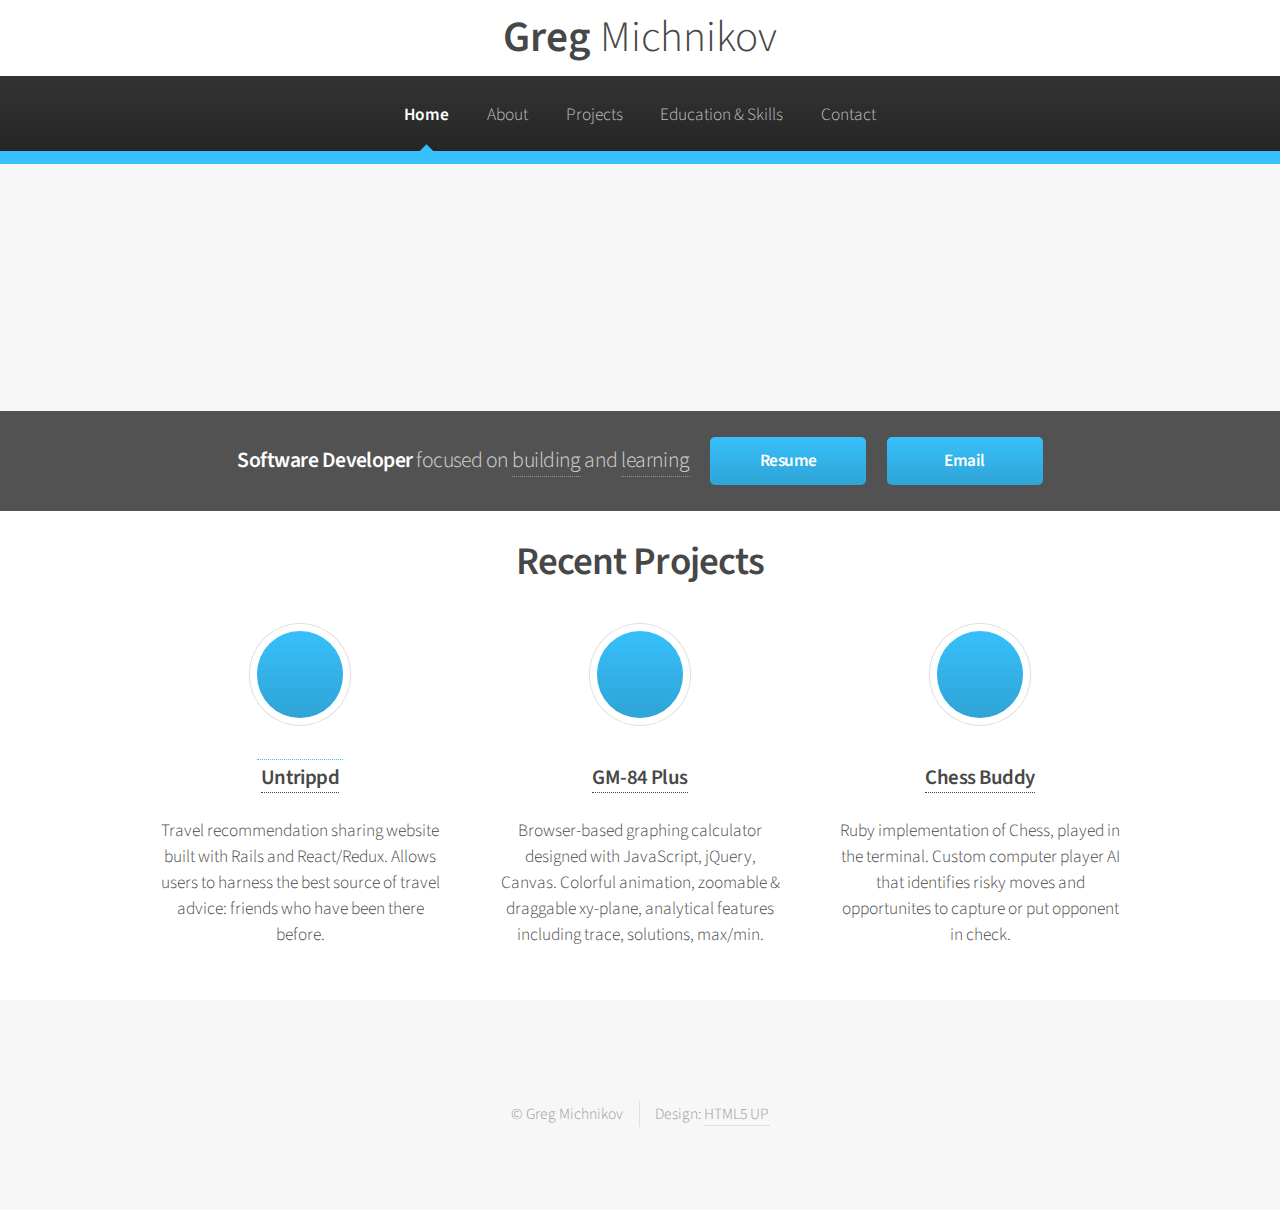
==== index.html @ 56c7efb4 "Continue editing, add resume pdf" ====
<!DOCTYPE HTML>
<!--
	Arcana by HTML5 UP
	html5up.net | @ajlkn
	Free for personal and commercial use under the CCA 3.0 license (html5up.net/license)
-->
<html>
	<head>
		<title>Greg Michnikov | Software Developer</title>
		<meta charset="utf-8" />
		<meta name="viewport" content="width=device-width, initial-scale=1" />
		<!--[if lte IE 8]><script src="assets/js/ie/html5shiv.js"></script><![endif]-->
		<link rel="stylesheet" href="assets/css/main.css" />
		<!--[if lte IE 8]><link rel="stylesheet" href="assets/css/ie8.css" /><![endif]-->
		<!--[if lte IE 9]><link rel="stylesheet" href="assets/css/ie9.css" /><![endif]-->
	</head>
	<body>
		<div id="page-wrapper">

			<!-- Header -->
				<div id="header">

					<!-- Logo -->
						<h1>Greg<em> Michnikov</em></h1>

					<!-- Nav -->
						<nav id="nav">
							<ul>
								<li class="current"><a href="index.html">Home</a></li>
								<li><a href="#">About</a></li>

								<li>
									<a href="#">Projects</a>
									<ul>
										<li><a href="#">Untrippd</a></li>
										<li><a href="#">GM-84 Plus</a></li>
										<li><a href="#">Chess Buddy</a></li>
									</ul>
								</li>
								<li><a href="right-sidebar.html">Education & Skills</a></li>
								<li><a href="two-sidebar.html">Contact</a></li>
							</ul>
						</nav>

				</div>

			<!-- Banner -->
				<section id="banner">
					<header>
						<h2>Software Developer <em>focused on <a href="http://html5up.net">building</a> and <a href="http://html5up.net">learning</a></em></h2>
						<a href="#" class="button">Resume</a>
						<a href="#" class="button">Email</a>
					</header>
				</section>

				<!-- Gigantic Heading -->
					<section class="wrapper style2">
						<div class="container">
							<header class="major">
								<h2>Recent Projects</h2>
							</header>
						</div>
					</section>

			<!-- Highlights -->
				<section class="wrapper style1">
					<div class="container">
						<div class="row 200%">
							<section class="4u 12u(narrower)">
								<div class="box highlight"><a href="#">
									<i class="icon major fa-plane"></i>
									<h3><a href="#">Untrippd</a></h3>
									<p>Travel recommendation sharing website built with Rails and React/Redux. Allows users to harness the best source of travel advice: friends who have been there before.</p>
							</a>	</div>
							</section>
							<section class="4u 12u(narrower)">
								<div class="box highlight">
									<i class="icon major fa-calculator"></i>
									<h3><a href="#">GM-84 Plus</a></h3>
									<p>Browser-based graphing calculator designed with JavaScript, jQuery, Canvas. Colorful animation, zoomable & draggable xy-plane, analytical features including trace, solutions, max/min.</p>
								</div>
							</section>
							<section class="4u 12u(narrower)">
								<div class="box highlight">
									<i class="icon major fa-trophy"></i>
									<h3><a href="#">Chess Buddy</a></h3>
									<p>Ruby implementation of Chess, played in the terminal. Custom computer player AI that identifies risky moves and opportunites to capture or put opponent in check.</p>
								</div>
							</section>
						</div>
					</div>
				</section>


			<!-- Footer -->
				<div id="footer">


					<!-- Icons -->
						<ul class="icons">
							<li><a href="https://github.com/gmichnikov" class="icon fa-github"><span class="label">GitHub</span></a></li>
							<li><a href="https://www.linkedin.com/in/gregmichnikov" class="icon fa-linkedin"><span class="label">LinkedIn</span></a></li>
							<li><a href="mailto:greg.michnikov@gmail.com
&amp;subject=Hi%20Greg!" class="icon fa-paper-plane"><span class="label">Email</span></a></li>
							<li><a href="#" class="icon fa-file-pdf-o"><span class="label">Rsume</span></a></li>
						</ul>

					<!-- Copyright -->
						<div class="copyright">
							<ul class="menu">
								<li>&copy; Greg Michnikov</li><li>Design: <a href="http://html5up.net">HTML5 UP</a></li>
							</ul>
						</div>

				</div>

		</div>

		<!-- Scripts -->
			<script src="assets/js/jquery.min.js"></script>
			<script src="assets/js/jquery.dropotron.min.js"></script>
			<script src="assets/js/skel.min.js"></script>
			<script src="assets/js/util.js"></script>
			<!--[if lte IE 8]><script src="assets/js/ie/respond.min.js"></script><![endif]-->
			<script src="assets/js/main.js"></script>

	</body>
</html>
---- assets/css/main.css ----
@import url("font-awesome.min.css");
@import url("https://fonts.googleapis.com/css?family=Source+Sans+Pro:300,300italic,600,600italic");

/*
	Arcana by HTML5 UP
	html5up.net | @ajlkn
	Free for personal and commercial use under the CCA 3.0 license (html5up.net/license)
*/

/* Reset */

	html, body, div, span, applet, object, iframe, h1, h2, h3, h4, h5, h6, p, blockquote, pre, a, abbr, acronym, address, big, cite, code, del, dfn, em, img, ins, kbd, q, s, samp, small, strike, strong, sub, sup, tt, var, b, u, i, center, dl, dt, dd, ol, ul, li, fieldset, form, label, legend, table, caption, tbody, tfoot, thead, tr, th, td, article, aside, canvas, details, embed, figure, figcaption, footer, header, hgroup, menu, nav, output, ruby, section, summary, time, mark, audio, video {
		margin: 0;
		padding: 0;
		border: 0;
		font-size: 100%;
		font: inherit;
		vertical-align: baseline;
	}

	article, aside, details, figcaption, figure, footer, header, hgroup, menu, nav, section {
		display: block;
	}

	body {
		line-height: 1;
	}

	ol, ul {
		list-style: none;
	}

	blockquote, q {
		quotes: none;
	}

	blockquote:before, blockquote:after, q:before, q:after {
		content: '';
		content: none;
	}

	table {
		border-collapse: collapse;
		border-spacing: 0;
	}

	body {
		-webkit-text-size-adjust: none;
	}

/* Box Model */

	*, *:before, *:after {
		-moz-box-sizing: border-box;
		-webkit-box-sizing: border-box;
		box-sizing: border-box;
	}

/* Containers */

	.container {
		margin-left: auto;
		margin-right: auto;
	}

	.container.\31 25\25 {
		width: 100%;
		max-width: 1750px;
		min-width: 1400px;
	}

	.container.\37 5\25 {
		width: 1050px;
	}

	.container.\35 0\25 {
		width: 700px;
	}

	.container.\32 5\25 {
		width: 350px;
	}

	.container {
		width: 1400px;
	}

	@media screen and (max-width: 1680px) {

		.container.\31 25\25 {
			width: 100%;
			max-width: 1500px;
			min-width: 1200px;
		}

		.container.\37 5\25 {
			width: 900px;
		}

		.container.\35 0\25 {
			width: 600px;
		}

		.container.\32 5\25 {
			width: 300px;
		}

		.container {
			width: 1200px;
		}

	}

	@media screen and (max-width: 1280px) {

		.container.\31 25\25 {
			width: 100%;
			max-width: 1200px;
			min-width: 960px;
		}

		.container.\37 5\25 {
			width: 720px;
		}

		.container.\35 0\25 {
			width: 480px;
		}

		.container.\32 5\25 {
			width: 240px;
		}

		.container {
			width: 960px;
		}

	}

	@media screen and (max-width: 980px) {

		.container.\31 25\25 {
			width: 100%;
			max-width: 118.75%;
			min-width: 95%;
		}

		.container.\37 5\25 {
			width: 71.25%;
		}

		.container.\35 0\25 {
			width: 47.5%;
		}

		.container.\32 5\25 {
			width: 23.75%;
		}

		.container {
			width: 95%;
		}

	}

	@media screen and (max-width: 840px) {

		.container.\31 25\25 {
			width: 100%;
			max-width: 118.75%;
			min-width: 95%;
		}

		.container.\37 5\25 {
			width: 71.25%;
		}

		.container.\35 0\25 {
			width: 47.5%;
		}

		.container.\32 5\25 {
			width: 23.75%;
		}

		.container {
			width: 95% !important;
		}

	}

	@media screen and (max-width: 736px) {

		.container.\31 25\25 {
			width: 100%;
			max-width: 112.5%;
			min-width: 90%;
		}

		.container.\37 5\25 {
			width: 67.5%;
		}

		.container.\35 0\25 {
			width: 45%;
		}

		.container.\32 5\25 {
			width: 22.5%;
		}

		.container {
			width: 90% !important;
		}

	}

	@media screen and (max-width: 480px) {

		.container.\31 25\25 {
			width: 100%;
			max-width: 125%;
			min-width: 100%;
		}

		.container.\37 5\25 {
			width: 75%;
		}

		.container.\35 0\25 {
			width: 50%;
		}

		.container.\32 5\25 {
			width: 25%;
		}

		.container {
			width: 100% !important;
		}

	}

/* Grid */

	.row {
		border-bottom: solid 1px transparent;
		-moz-box-sizing: border-box;
		-webkit-box-sizing: border-box;
		box-sizing: border-box;
	}

	.row > * {
		float: left;
		-moz-box-sizing: border-box;
		-webkit-box-sizing: border-box;
		box-sizing: border-box;
	}

	.row:after, .row:before {
		content: '';
		display: block;
		clear: both;
		height: 0;
	}

	.row.uniform > * > :first-child {
		margin-top: 0;
	}

	.row.uniform > * > :last-child {
		margin-bottom: 0;
	}

	.row.\30 \25 > * {
		padding: 0px 0 0 0px;
	}

	.row.\30 \25 {
		margin: 0px 0 -1px 0px;
	}

	.row.uniform.\30 \25 > * {
		padding: 0px 0 0 0px;
	}

	.row.uniform.\30 \25 {
		margin: 0px 0 -1px 0px;
	}

	.row > * {
		padding: 50px 0 0 50px;
	}

	.row {
		margin: -50px 0 -1px -50px;
	}

	.row.uniform > * {
		padding: 50px 0 0 50px;
	}

	.row.uniform {
		margin: -50px 0 -1px -50px;
	}

	.row.\32 00\25 > * {
		padding: 100px 0 0 100px;
	}

	.row.\32 00\25 {
		margin: -100px 0 -1px -100px;
	}

	.row.uniform.\32 00\25 > * {
		padding: 100px 0 0 100px;
	}

	.row.uniform.\32 00\25 {
		margin: -100px 0 -1px -100px;
	}

	.row.\31 50\25 > * {
		padding: 75px 0 0 75px;
	}

	.row.\31 50\25 {
		margin: -75px 0 -1px -75px;
	}

	.row.uniform.\31 50\25 > * {
		padding: 75px 0 0 75px;
	}

	.row.uniform.\31 50\25 {
		margin: -75px 0 -1px -75px;
	}

	.row.\35 0\25 > * {
		padding: 25px 0 0 25px;
	}

	.row.\35 0\25 {
		margin: -25px 0 -1px -25px;
	}

	.row.uniform.\35 0\25 > * {
		padding: 25px 0 0 25px;
	}

	.row.uniform.\35 0\25 {
		margin: -25px 0 -1px -25px;
	}

	.row.\32 5\25 > * {
		padding: 12.5px 0 0 12.5px;
	}

	.row.\32 5\25 {
		margin: -12.5px 0 -1px -12.5px;
	}

	.row.uniform.\32 5\25 > * {
		padding: 12.5px 0 0 12.5px;
	}

	.row.uniform.\32 5\25 {
		margin: -12.5px 0 -1px -12.5px;
	}

	.\31 2u, .\31 2u\24 {
		width: 100%;
		clear: none;
		margin-left: 0;
	}

	.\31 1u, .\31 1u\24 {
		width: 91.6666666667%;
		clear: none;
		margin-left: 0;
	}

	.\31 0u, .\31 0u\24 {
		width: 83.3333333333%;
		clear: none;
		margin-left: 0;
	}

	.\39 u, .\39 u\24 {
		width: 75%;
		clear: none;
		margin-left: 0;
	}

	.\38 u, .\38 u\24 {
		width: 66.6666666667%;
		clear: none;
		margin-left: 0;
	}

	.\37 u, .\37 u\24 {
		width: 58.3333333333%;
		clear: none;
		margin-left: 0;
	}

	.\36 u, .\36 u\24 {
		width: 50%;
		clear: none;
		margin-left: 0;
	}

	.\35 u, .\35 u\24 {
		width: 41.6666666667%;
		clear: none;
		margin-left: 0;
	}

	.\34 u, .\34 u\24 {
		width: 33.3333333333%;
		clear: none;
		margin-left: 0;
	}

	.\33 u, .\33 u\24 {
		width: 25%;
		clear: none;
		margin-left: 0;
	}

	.\32 u, .\32 u\24 {
		width: 16.6666666667%;
		clear: none;
		margin-left: 0;
	}

	.\31 u, .\31 u\24 {
		width: 8.3333333333%;
		clear: none;
		margin-left: 0;
	}

	.\31 2u\24 + *,
	.\31 1u\24 + *,
	.\31 0u\24 + *,
	.\39 u\24 + *,
	.\38 u\24 + *,
	.\37 u\24 + *,
	.\36 u\24 + *,
	.\35 u\24 + *,
	.\34 u\24 + *,
	.\33 u\24 + *,
	.\32 u\24 + *,
	.\31 u\24 + * {
		clear: left;
	}

	.\-11u {
		margin-left: 91.66667%;
	}

	.\-10u {
		margin-left: 83.33333%;
	}

	.\-9u {
		margin-left: 75%;
	}

	.\-8u {
		margin-left: 66.66667%;
	}

	.\-7u {
		margin-left: 58.33333%;
	}

	.\-6u {
		margin-left: 50%;
	}

	.\-5u {
		margin-left: 41.66667%;
	}

	.\-4u {
		margin-left: 33.33333%;
	}

	.\-3u {
		margin-left: 25%;
	}

	.\-2u {
		margin-left: 16.66667%;
	}

	.\-1u {
		margin-left: 8.33333%;
	}

	@media screen and (max-width: 1680px) {

		.row > * {
			padding: 40px 0 0 40px;
		}

		.row {
			margin: -40px 0 -1px -40px;
		}

		.row.uniform > * {
			padding: 40px 0 0 40px;
		}

		.row.uniform {
			margin: -40px 0 -1px -40px;
		}

		.row.\32 00\25 > * {
			padding: 80px 0 0 80px;
		}

		.row.\32 00\25 {
			margin: -80px 0 -1px -80px;
		}

		.row.uniform.\32 00\25 > * {
			padding: 80px 0 0 80px;
		}

		.row.uniform.\32 00\25 {
			margin: -80px 0 -1px -80px;
		}

		.row.\31 50\25 > * {
			padding: 60px 0 0 60px;
		}

		.row.\31 50\25 {
			margin: -60px 0 -1px -60px;
		}

		.row.uniform.\31 50\25 > * {
			padding: 60px 0 0 60px;
		}

		.row.uniform.\31 50\25 {
			margin: -60px 0 -1px -60px;
		}

		.row.\35 0\25 > * {
			padding: 20px 0 0 20px;
		}

		.row.\35 0\25 {
			margin: -20px 0 -1px -20px;
		}

		.row.uniform.\35 0\25 > * {
			padding: 20px 0 0 20px;
		}

		.row.uniform.\35 0\25 {
			margin: -20px 0 -1px -20px;
		}

		.row.\32 5\25 > * {
			padding: 10px 0 0 10px;
		}

		.row.\32 5\25 {
			margin: -10px 0 -1px -10px;
		}

		.row.uniform.\32 5\25 > * {
			padding: 10px 0 0 10px;
		}

		.row.uniform.\32 5\25 {
			margin: -10px 0 -1px -10px;
		}

		.\31 2u\28wide\29, .\31 2u\24\28wide\29 {
			width: 100%;
			clear: none;
			margin-left: 0;
		}

		.\31 1u\28wide\29, .\31 1u\24\28wide\29 {
			width: 91.6666666667%;
			clear: none;
			margin-left: 0;
		}

		.\31 0u\28wide\29, .\31 0u\24\28wide\29 {
			width: 83.3333333333%;
			clear: none;
			margin-left: 0;
		}

		.\39 u\28wide\29, .\39 u\24\28wide\29 {
			width: 75%;
			clear: none;
			margin-left: 0;
		}

		.\38 u\28wide\29, .\38 u\24\28wide\29 {
			width: 66.6666666667%;
			clear: none;
			margin-left: 0;
		}

		.\37 u\28wide\29, .\37 u\24\28wide\29 {
			width: 58.3333333333%;
			clear: none;
			margin-left: 0;
		}

		.\36 u\28wide\29, .\36 u\24\28wide\29 {
			width: 50%;
			clear: none;
			margin-left: 0;
		}

		.\35 u\28wide\29, .\35 u\24\28wide\29 {
			width: 41.6666666667%;
			clear: none;
			margin-left: 0;
		}

		.\34 u\28wide\29, .\34 u\24\28wide\29 {
			width: 33.3333333333%;
			clear: none;
			margin-left: 0;
		}

		.\33 u\28wide\29, .\33 u\24\28wide\29 {
			width: 25%;
			clear: none;
			margin-left: 0;
		}

		.\32 u\28wide\29, .\32 u\24\28wide\29 {
			width: 16.6666666667%;
			clear: none;
			margin-left: 0;
		}

		.\31 u\28wide\29, .\31 u\24\28wide\29 {
			width: 8.3333333333%;
			clear: none;
			margin-left: 0;
		}

		.\31 2u\24\28wide\29 + *,
		.\31 1u\24\28wide\29 + *,
		.\31 0u\24\28wide\29 + *,
		.\39 u\24\28wide\29 + *,
		.\38 u\24\28wide\29 + *,
		.\37 u\24\28wide\29 + *,
		.\36 u\24\28wide\29 + *,
		.\35 u\24\28wide\29 + *,
		.\34 u\24\28wide\29 + *,
		.\33 u\24\28wide\29 + *,
		.\32 u\24\28wide\29 + *,
		.\31 u\24\28wide\29 + * {
			clear: left;
		}

		.\-11u\28wide\29 {
			margin-left: 91.66667%;
		}

		.\-10u\28wide\29 {
			margin-left: 83.33333%;
		}

		.\-9u\28wide\29 {
			margin-left: 75%;
		}

		.\-8u\28wide\29 {
			margin-left: 66.66667%;
		}

		.\-7u\28wide\29 {
			margin-left: 58.33333%;
		}

		.\-6u\28wide\29 {
			margin-left: 50%;
		}

		.\-5u\28wide\29 {
			margin-left: 41.66667%;
		}

		.\-4u\28wide\29 {
			margin-left: 33.33333%;
		}

		.\-3u\28wide\29 {
			margin-left: 25%;
		}

		.\-2u\28wide\29 {
			margin-left: 16.66667%;
		}

		.\-1u\28wide\29 {
			margin-left: 8.33333%;
		}

	}

	@media screen and (max-width: 1280px) {

		.row > * {
			padding: 30px 0 0 30px;
		}

		.row {
			margin: -30px 0 -1px -30px;
		}

		.row.uniform > * {
			padding: 30px 0 0 30px;
		}

		.row.uniform {
			margin: -30px 0 -1px -30px;
		}

		.row.\32 00\25 > * {
			padding: 60px 0 0 60px;
		}

		.row.\32 00\25 {
			margin: -60px 0 -1px -60px;
		}

		.row.uniform.\32 00\25 > * {
			padding: 60px 0 0 60px;
		}

		.row.uniform.\32 00\25 {
			margin: -60px 0 -1px -60px;
		}

		.row.\31 50\25 > * {
			padding: 45px 0 0 45px;
		}

		.row.\31 50\25 {
			margin: -45px 0 -1px -45px;
		}

		.row.uniform.\31 50\25 > * {
			padding: 45px 0 0 45px;
		}

		.row.uniform.\31 50\25 {
			margin: -45px 0 -1px -45px;
		}

		.row.\35 0\25 > * {
			padding: 15px 0 0 15px;
		}

		.row.\35 0\25 {
			margin: -15px 0 -1px -15px;
		}

		.row.uniform.\35 0\25 > * {
			padding: 15px 0 0 15px;
		}

		.row.uniform.\35 0\25 {
			margin: -15px 0 -1px -15px;
		}

		.row.\32 5\25 > * {
			padding: 7.5px 0 0 7.5px;
		}

		.row.\32 5\25 {
			margin: -7.5px 0 -1px -7.5px;
		}

		.row.uniform.\32 5\25 > * {
			padding: 7.5px 0 0 7.5px;
		}

		.row.uniform.\32 5\25 {
			margin: -7.5px 0 -1px -7.5px;
		}

		.\31 2u\28normal\29, .\31 2u\24\28normal\29 {
			width: 100%;
			clear: none;
			margin-left: 0;
		}

		.\31 1u\28normal\29, .\31 1u\24\28normal\29 {
			width: 91.6666666667%;
			clear: none;
			margin-left: 0;
		}

		.\31 0u\28normal\29, .\31 0u\24\28normal\29 {
			width: 83.3333333333%;
			clear: none;
			margin-left: 0;
		}

		.\39 u\28normal\29, .\39 u\24\28normal\29 {
			width: 75%;
			clear: none;
			margin-left: 0;
		}

		.\38 u\28normal\29, .\38 u\24\28normal\29 {
			width: 66.6666666667%;
			clear: none;
			margin-left: 0;
		}

		.\37 u\28normal\29, .\37 u\24\28normal\29 {
			width: 58.3333333333%;
			clear: none;
			margin-left: 0;
		}

		.\36 u\28normal\29, .\36 u\24\28normal\29 {
			width: 50%;
			clear: none;
			margin-left: 0;
		}

		.\35 u\28normal\29, .\35 u\24\28normal\29 {
			width: 41.6666666667%;
			clear: none;
			margin-left: 0;
		}

		.\34 u\28normal\29, .\34 u\24\28normal\29 {
			width: 33.3333333333%;
			clear: none;
			margin-left: 0;
		}

		.\33 u\28normal\29, .\33 u\24\28normal\29 {
			width: 25%;
			clear: none;
			margin-left: 0;
		}

		.\32 u\28normal\29, .\32 u\24\28normal\29 {
			width: 16.6666666667%;
			clear: none;
			margin-left: 0;
		}

		.\31 u\28normal\29, .\31 u\24\28normal\29 {
			width: 8.3333333333%;
			clear: none;
			margin-left: 0;
		}

		.\31 2u\24\28normal\29 + *,
		.\31 1u\24\28normal\29 + *,
		.\31 0u\24\28normal\29 + *,
		.\39 u\24\28normal\29 + *,
		.\38 u\24\28normal\29 + *,
		.\37 u\24\28normal\29 + *,
		.\36 u\24\28normal\29 + *,
		.\35 u\24\28normal\29 + *,
		.\34 u\24\28normal\29 + *,
		.\33 u\24\28normal\29 + *,
		.\32 u\24\28normal\29 + *,
		.\31 u\24\28normal\29 + * {
			clear: left;
		}

		.\-11u\28normal\29 {
			margin-left: 91.66667%;
		}

		.\-10u\28normal\29 {
			margin-left: 83.33333%;
		}

		.\-9u\28normal\29 {
			margin-left: 75%;
		}

		.\-8u\28normal\29 {
			margin-left: 66.66667%;
		}

		.\-7u\28normal\29 {
			margin-left: 58.33333%;
		}

		.\-6u\28normal\29 {
			margin-left: 50%;
		}

		.\-5u\28normal\29 {
			margin-left: 41.66667%;
		}

		.\-4u\28normal\29 {
			margin-left: 33.33333%;
		}

		.\-3u\28normal\29 {
			margin-left: 25%;
		}

		.\-2u\28normal\29 {
			margin-left: 16.66667%;
		}

		.\-1u\28normal\29 {
			margin-left: 8.33333%;
		}

	}

	@media screen and (max-width: 980px) {

		.row > * {
			padding: 30px 0 0 30px;
		}

		.row {
			margin: -30px 0 -1px -30px;
		}

		.row.uniform > * {
			padding: 30px 0 0 30px;
		}

		.row.uniform {
			margin: -30px 0 -1px -30px;
		}

		.row.\32 00\25 > * {
			padding: 60px 0 0 60px;
		}

		.row.\32 00\25 {
			margin: -60px 0 -1px -60px;
		}

		.row.uniform.\32 00\25 > * {
			padding: 60px 0 0 60px;
		}

		.row.uniform.\32 00\25 {
			margin: -60px 0 -1px -60px;
		}

		.row.\31 50\25 > * {
			padding: 45px 0 0 45px;
		}

		.row.\31 50\25 {
			margin: -45px 0 -1px -45px;
		}

		.row.uniform.\31 50\25 > * {
			padding: 45px 0 0 45px;
		}

		.row.uniform.\31 50\25 {
			margin: -45px 0 -1px -45px;
		}

		.row.\35 0\25 > * {
			padding: 15px 0 0 15px;
		}

		.row.\35 0\25 {
			margin: -15px 0 -1px -15px;
		}

		.row.uniform.\35 0\25 > * {
			padding: 15px 0 0 15px;
		}

		.row.uniform.\35 0\25 {
			margin: -15px 0 -1px -15px;
		}

		.row.\32 5\25 > * {
			padding: 7.5px 0 0 7.5px;
		}

		.row.\32 5\25 {
			margin: -7.5px 0 -1px -7.5px;
		}

		.row.uniform.\32 5\25 > * {
			padding: 7.5px 0 0 7.5px;
		}

		.row.uniform.\32 5\25 {
			margin: -7.5px 0 -1px -7.5px;
		}

		.\31 2u\28narrow\29, .\31 2u\24\28narrow\29 {
			width: 100%;
			clear: none;
			margin-left: 0;
		}

		.\31 1u\28narrow\29, .\31 1u\24\28narrow\29 {
			width: 91.6666666667%;
			clear: none;
			margin-left: 0;
		}

		.\31 0u\28narrow\29, .\31 0u\24\28narrow\29 {
			width: 83.3333333333%;
			clear: none;
			margin-left: 0;
		}

		.\39 u\28narrow\29, .\39 u\24\28narrow\29 {
			width: 75%;
			clear: none;
			margin-left: 0;
		}

		.\38 u\28narrow\29, .\38 u\24\28narrow\29 {
			width: 66.6666666667%;
			clear: none;
			margin-left: 0;
		}

		.\37 u\28narrow\29, .\37 u\24\28narrow\29 {
			width: 58.3333333333%;
			clear: none;
			margin-left: 0;
		}

		.\36 u\28narrow\29, .\36 u\24\28narrow\29 {
			width: 50%;
			clear: none;
			margin-left: 0;
		}

		.\35 u\28narrow\29, .\35 u\24\28narrow\29 {
			width: 41.6666666667%;
			clear: none;
			margin-left: 0;
		}

		.\34 u\28narrow\29, .\34 u\24\28narrow\29 {
			width: 33.3333333333%;
			clear: none;
			margin-left: 0;
		}

		.\33 u\28narrow\29, .\33 u\24\28narrow\29 {
			width: 25%;
			clear: none;
			margin-left: 0;
		}

		.\32 u\28narrow\29, .\32 u\24\28narrow\29 {
			width: 16.6666666667%;
			clear: none;
			margin-left: 0;
		}

		.\31 u\28narrow\29, .\31 u\24\28narrow\29 {
			width: 8.3333333333%;
			clear: none;
			margin-left: 0;
		}

		.\31 2u\24\28narrow\29 + *,
		.\31 1u\24\28narrow\29 + *,
		.\31 0u\24\28narrow\29 + *,
		.\39 u\24\28narrow\29 + *,
		.\38 u\24\28narrow\29 + *,
		.\37 u\24\28narrow\29 + *,
		.\36 u\24\28narrow\29 + *,
		.\35 u\24\28narrow\29 + *,
		.\34 u\24\28narrow\29 + *,
		.\33 u\24\28narrow\29 + *,
		.\32 u\24\28narrow\29 + *,
		.\31 u\24\28narrow\29 + * {
			clear: left;
		}

		.\-11u\28narrow\29 {
			margin-left: 91.66667%;
		}

		.\-10u\28narrow\29 {
			margin-left: 83.33333%;
		}

		.\-9u\28narrow\29 {
			margin-left: 75%;
		}

		.\-8u\28narrow\29 {
			margin-left: 66.66667%;
		}

		.\-7u\28narrow\29 {
			margin-left: 58.33333%;
		}

		.\-6u\28narrow\29 {
			margin-left: 50%;
		}

		.\-5u\28narrow\29 {
			margin-left: 41.66667%;
		}

		.\-4u\28narrow\29 {
			margin-left: 33.33333%;
		}

		.\-3u\28narrow\29 {
			margin-left: 25%;
		}

		.\-2u\28narrow\29 {
			margin-left: 16.66667%;
		}

		.\-1u\28narrow\29 {
			margin-left: 8.33333%;
		}

	}

	@media screen and (max-width: 840px) {

		.row > * {
			padding: 30px 0 0 30px;
		}

		.row {
			margin: -30px 0 -1px -30px;
		}

		.row.uniform > * {
			padding: 30px 0 0 30px;
		}

		.row.uniform {
			margin: -30px 0 -1px -30px;
		}

		.row.\32 00\25 > * {
			padding: 60px 0 0 60px;
		}

		.row.\32 00\25 {
			margin: -60px 0 -1px -60px;
		}

		.row.uniform.\32 00\25 > * {
			padding: 60px 0 0 60px;
		}

		.row.uniform.\32 00\25 {
			margin: -60px 0 -1px -60px;
		}

		.row.\31 50\25 > * {
			padding: 45px 0 0 45px;
		}

		.row.\31 50\25 {
			margin: -45px 0 -1px -45px;
		}

		.row.uniform.\31 50\25 > * {
			padding: 45px 0 0 45px;
		}

		.row.uniform.\31 50\25 {
			margin: -45px 0 -1px -45px;
		}

		.row.\35 0\25 > * {
			padding: 15px 0 0 15px;
		}

		.row.\35 0\25 {
			margin: -15px 0 -1px -15px;
		}

		.row.uniform.\35 0\25 > * {
			padding: 15px 0 0 15px;
		}

		.row.uniform.\35 0\25 {
			margin: -15px 0 -1px -15px;
		}

		.row.\32 5\25 > * {
			padding: 7.5px 0 0 7.5px;
		}

		.row.\32 5\25 {
			margin: -7.5px 0 -1px -7.5px;
		}

		.row.uniform.\32 5\25 > * {
			padding: 7.5px 0 0 7.5px;
		}

		.row.uniform.\32 5\25 {
			margin: -7.5px 0 -1px -7.5px;
		}

		.\31 2u\28narrower\29, .\31 2u\24\28narrower\29 {
			width: 100%;
			clear: none;
			margin-left: 0;
		}

		.\31 1u\28narrower\29, .\31 1u\24\28narrower\29 {
			width: 91.6666666667%;
			clear: none;
			margin-left: 0;
		}

		.\31 0u\28narrower\29, .\31 0u\24\28narrower\29 {
			width: 83.3333333333%;
			clear: none;
			margin-left: 0;
		}

		.\39 u\28narrower\29, .\39 u\24\28narrower\29 {
			width: 75%;
			clear: none;
			margin-left: 0;
		}

		.\38 u\28narrower\29, .\38 u\24\28narrower\29 {
			width: 66.6666666667%;
			clear: none;
			margin-left: 0;
		}

		.\37 u\28narrower\29, .\37 u\24\28narrower\29 {
			width: 58.3333333333%;
			clear: none;
			margin-left: 0;
		}

		.\36 u\28narrower\29, .\36 u\24\28narrower\29 {
			width: 50%;
			clear: none;
			margin-left: 0;
		}

		.\35 u\28narrower\29, .\35 u\24\28narrower\29 {
			width: 41.6666666667%;
			clear: none;
			margin-left: 0;
		}

		.\34 u\28narrower\29, .\34 u\24\28narrower\29 {
			width: 33.3333333333%;
			clear: none;
			margin-left: 0;
		}

		.\33 u\28narrower\29, .\33 u\24\28narrower\29 {
			width: 25%;
			clear: none;
			margin-left: 0;
		}

		.\32 u\28narrower\29, .\32 u\24\28narrower\29 {
			width: 16.6666666667%;
			clear: none;
			margin-left: 0;
		}

		.\31 u\28narrower\29, .\31 u\24\28narrower\29 {
			width: 8.3333333333%;
			clear: none;
			margin-left: 0;
		}

		.\31 2u\24\28narrower\29 + *,
		.\31 1u\24\28narrower\29 + *,
		.\31 0u\24\28narrower\29 + *,
		.\39 u\24\28narrower\29 + *,
		.\38 u\24\28narrower\29 + *,
		.\37 u\24\28narrower\29 + *,
		.\36 u\24\28narrower\29 + *,
		.\35 u\24\28narrower\29 + *,
		.\34 u\24\28narrower\29 + *,
		.\33 u\24\28narrower\29 + *,
		.\32 u\24\28narrower\29 + *,
		.\31 u\24\28narrower\29 + * {
			clear: left;
		}

		.\-11u\28narrower\29 {
			margin-left: 91.66667%;
		}

		.\-10u\28narrower\29 {
			margin-left: 83.33333%;
		}

		.\-9u\28narrower\29 {
			margin-left: 75%;
		}

		.\-8u\28narrower\29 {
			margin-left: 66.66667%;
		}

		.\-7u\28narrower\29 {
			margin-left: 58.33333%;
		}

		.\-6u\28narrower\29 {
			margin-left: 50%;
		}

		.\-5u\28narrower\29 {
			margin-left: 41.66667%;
		}

		.\-4u\28narrower\29 {
			margin-left: 33.33333%;
		}

		.\-3u\28narrower\29 {
			margin-left: 25%;
		}

		.\-2u\28narrower\29 {
			margin-left: 16.66667%;
		}

		.\-1u\28narrower\29 {
			margin-left: 8.33333%;
		}

	}

	@media screen and (max-width: 736px) {

		.row > * {
			padding: 20px 0 0 20px;
		}

		.row {
			margin: -20px 0 -1px -20px;
		}

		.row.uniform > * {
			padding: 20px 0 0 20px;
		}

		.row.uniform {
			margin: -20px 0 -1px -20px;
		}

		.row.\32 00\25 > * {
			padding: 40px 0 0 40px;
		}

		.row.\32 00\25 {
			margin: -40px 0 -1px -40px;
		}

		.row.uniform.\32 00\25 > * {
			padding: 40px 0 0 40px;
		}

		.row.uniform.\32 00\25 {
			margin: -40px 0 -1px -40px;
		}

		.row.\31 50\25 > * {
			padding: 30px 0 0 30px;
		}

		.row.\31 50\25 {
			margin: -30px 0 -1px -30px;
		}

		.row.uniform.\31 50\25 > * {
			padding: 30px 0 0 30px;
		}

		.row.uniform.\31 50\25 {
			margin: -30px 0 -1px -30px;
		}

		.row.\35 0\25 > * {
			padding: 10px 0 0 10px;
		}

		.row.\35 0\25 {
			margin: -10px 0 -1px -10px;
		}

		.row.uniform.\35 0\25 > * {
			padding: 10px 0 0 10px;
		}

		.row.uniform.\35 0\25 {
			margin: -10px 0 -1px -10px;
		}

		.row.\32 5\25 > * {
			padding: 5px 0 0 5px;
		}

		.row.\32 5\25 {
			margin: -5px 0 -1px -5px;
		}

		.row.uniform.\32 5\25 > * {
			padding: 5px 0 0 5px;
		}

		.row.uniform.\32 5\25 {
			margin: -5px 0 -1px -5px;
		}

		.\31 2u\28mobile\29, .\31 2u\24\28mobile\29 {
			width: 100%;
			clear: none;
			margin-left: 0;
		}

		.\31 1u\28mobile\29, .\31 1u\24\28mobile\29 {
			width: 91.6666666667%;
			clear: none;
			margin-left: 0;
		}

		.\31 0u\28mobile\29, .\31 0u\24\28mobile\29 {
			width: 83.3333333333%;
			clear: none;
			margin-left: 0;
		}

		.\39 u\28mobile\29, .\39 u\24\28mobile\29 {
			width: 75%;
			clear: none;
			margin-left: 0;
		}

		.\38 u\28mobile\29, .\38 u\24\28mobile\29 {
			width: 66.6666666667%;
			clear: none;
			margin-left: 0;
		}

		.\37 u\28mobile\29, .\37 u\24\28mobile\29 {
			width: 58.3333333333%;
			clear: none;
			margin-left: 0;
		}

		.\36 u\28mobile\29, .\36 u\24\28mobile\29 {
			width: 50%;
			clear: none;
			margin-left: 0;
		}

		.\35 u\28mobile\29, .\35 u\24\28mobile\29 {
			width: 41.6666666667%;
			clear: none;
			margin-left: 0;
		}

		.\34 u\28mobile\29, .\34 u\24\28mobile\29 {
			width: 33.3333333333%;
			clear: none;
			margin-left: 0;
		}

		.\33 u\28mobile\29, .\33 u\24\28mobile\29 {
			width: 25%;
			clear: none;
			margin-left: 0;
		}

		.\32 u\28mobile\29, .\32 u\24\28mobile\29 {
			width: 16.6666666667%;
			clear: none;
			margin-left: 0;
		}

		.\31 u\28mobile\29, .\31 u\24\28mobile\29 {
			width: 8.3333333333%;
			clear: none;
			margin-left: 0;
		}

		.\31 2u\24\28mobile\29 + *,
		.\31 1u\24\28mobile\29 + *,
		.\31 0u\24\28mobile\29 + *,
		.\39 u\24\28mobile\29 + *,
		.\38 u\24\28mobile\29 + *,
		.\37 u\24\28mobile\29 + *,
		.\36 u\24\28mobile\29 + *,
		.\35 u\24\28mobile\29 + *,
		.\34 u\24\28mobile\29 + *,
		.\33 u\24\28mobile\29 + *,
		.\32 u\24\28mobile\29 + *,
		.\31 u\24\28mobile\29 + * {
			clear: left;
		}

		.\-11u\28mobile\29 {
			margin-left: 91.66667%;
		}

		.\-10u\28mobile\29 {
			margin-left: 83.33333%;
		}

		.\-9u\28mobile\29 {
			margin-left: 75%;
		}

		.\-8u\28mobile\29 {
			margin-left: 66.66667%;
		}

		.\-7u\28mobile\29 {
			margin-left: 58.33333%;
		}

		.\-6u\28mobile\29 {
			margin-left: 50%;
		}

		.\-5u\28mobile\29 {
			margin-left: 41.66667%;
		}

		.\-4u\28mobile\29 {
			margin-left: 33.33333%;
		}

		.\-3u\28mobile\29 {
			margin-left: 25%;
		}

		.\-2u\28mobile\29 {
			margin-left: 16.66667%;
		}

		.\-1u\28mobile\29 {
			margin-left: 8.33333%;
		}

	}

	@media screen and (max-width: 480px) {

		.row > * {
			padding: 20px 0 0 20px;
		}

		.row {
			margin: -20px 0 -1px -20px;
		}

		.row.uniform > * {
			padding: 20px 0 0 20px;
		}

		.row.uniform {
			margin: -20px 0 -1px -20px;
		}

		.row.\32 00\25 > * {
			padding: 40px 0 0 40px;
		}

		.row.\32 00\25 {
			margin: -40px 0 -1px -40px;
		}

		.row.uniform.\32 00\25 > * {
			padding: 40px 0 0 40px;
		}

		.row.uniform.\32 00\25 {
			margin: -40px 0 -1px -40px;
		}

		.row.\31 50\25 > * {
			padding: 30px 0 0 30px;
		}

		.row.\31 50\25 {
			margin: -30px 0 -1px -30px;
		}

		.row.uniform.\31 50\25 > * {
			padding: 30px 0 0 30px;
		}

		.row.uniform.\31 50\25 {
			margin: -30px 0 -1px -30px;
		}

		.row.\35 0\25 > * {
			padding: 10px 0 0 10px;
		}

		.row.\35 0\25 {
			margin: -10px 0 -1px -10px;
		}

		.row.uniform.\35 0\25 > * {
			padding: 10px 0 0 10px;
		}

		.row.uniform.\35 0\25 {
			margin: -10px 0 -1px -10px;
		}

		.row.\32 5\25 > * {
			padding: 5px 0 0 5px;
		}

		.row.\32 5\25 {
			margin: -5px 0 -1px -5px;
		}

		.row.uniform.\32 5\25 > * {
			padding: 5px 0 0 5px;
		}

		.row.uniform.\32 5\25 {
			margin: -5px 0 -1px -5px;
		}

		.\31 2u\28mobilep\29, .\31 2u\24\28mobilep\29 {
			width: 100%;
			clear: none;
			margin-left: 0;
		}

		.\31 1u\28mobilep\29, .\31 1u\24\28mobilep\29 {
			width: 91.6666666667%;
			clear: none;
			margin-left: 0;
		}

		.\31 0u\28mobilep\29, .\31 0u\24\28mobilep\29 {
			width: 83.3333333333%;
			clear: none;
			margin-left: 0;
		}

		.\39 u\28mobilep\29, .\39 u\24\28mobilep\29 {
			width: 75%;
			clear: none;
			margin-left: 0;
		}

		.\38 u\28mobilep\29, .\38 u\24\28mobilep\29 {
			width: 66.6666666667%;
			clear: none;
			margin-left: 0;
		}

		.\37 u\28mobilep\29, .\37 u\24\28mobilep\29 {
			width: 58.3333333333%;
			clear: none;
			margin-left: 0;
		}

		.\36 u\28mobilep\29, .\36 u\24\28mobilep\29 {
			width: 50%;
			clear: none;
			margin-left: 0;
		}

		.\35 u\28mobilep\29, .\35 u\24\28mobilep\29 {
			width: 41.6666666667%;
			clear: none;
			margin-left: 0;
		}

		.\34 u\28mobilep\29, .\34 u\24\28mobilep\29 {
			width: 33.3333333333%;
			clear: none;
			margin-left: 0;
		}

		.\33 u\28mobilep\29, .\33 u\24\28mobilep\29 {
			width: 25%;
			clear: none;
			margin-left: 0;
		}

		.\32 u\28mobilep\29, .\32 u\24\28mobilep\29 {
			width: 16.6666666667%;
			clear: none;
			margin-left: 0;
		}

		.\31 u\28mobilep\29, .\31 u\24\28mobilep\29 {
			width: 8.3333333333%;
			clear: none;
			margin-left: 0;
		}

		.\31 2u\24\28mobilep\29 + *,
		.\31 1u\24\28mobilep\29 + *,
		.\31 0u\24\28mobilep\29 + *,
		.\39 u\24\28mobilep\29 + *,
		.\38 u\24\28mobilep\29 + *,
		.\37 u\24\28mobilep\29 + *,
		.\36 u\24\28mobilep\29 + *,
		.\35 u\24\28mobilep\29 + *,
		.\34 u\24\28mobilep\29 + *,
		.\33 u\24\28mobilep\29 + *,
		.\32 u\24\28mobilep\29 + *,
		.\31 u\24\28mobilep\29 + * {
			clear: left;
		}

		.\-11u\28mobilep\29 {
			margin-left: 91.66667%;
		}

		.\-10u\28mobilep\29 {
			margin-left: 83.33333%;
		}

		.\-9u\28mobilep\29 {
			margin-left: 75%;
		}

		.\-8u\28mobilep\29 {
			margin-left: 66.66667%;
		}

		.\-7u\28mobilep\29 {
			margin-left: 58.33333%;
		}

		.\-6u\28mobilep\29 {
			margin-left: 50%;
		}

		.\-5u\28mobilep\29 {
			margin-left: 41.66667%;
		}

		.\-4u\28mobilep\29 {
			margin-left: 33.33333%;
		}

		.\-3u\28mobilep\29 {
			margin-left: 25%;
		}

		.\-2u\28mobilep\29 {
			margin-left: 16.66667%;
		}

		.\-1u\28mobilep\29 {
			margin-left: 8.33333%;
		}

	}

/* Basic */

	body {
		background: #f7f7f7 url("images/bg01.png");
	}

		body.is-loading * {
			-moz-transition: none !important;
			-webkit-transition: none !important;
			-ms-transition: none !important;
			transition: none !important;
			-moz-animation: none !important;
			-webkit-animation: none !important;
			-ms-animation: none !important;
			animation: none !important;
		}

	body, input, select, textarea {
		color: #474747;
		font-family: 'Source Sans Pro', sans-serif;
		font-size: 16pt;
		font-weight: 300;
		line-height: 1.65em;
	}

	a {
		-moz-transition: color 0.2s ease-in-out, border-color 0.2s ease-in-out, opacity 0.2s ease-in-out;
		-webkit-transition: color 0.2s ease-in-out, border-color 0.2s ease-in-out, opacity 0.2s ease-in-out;
		-ms-transition: color 0.2s ease-in-out, border-color 0.2s ease-in-out, opacity 0.2s ease-in-out;
		transition: color 0.2s ease-in-out, border-color 0.2s ease-in-out, opacity 0.2s ease-in-out;
		color: #37c0fb;
		text-decoration: none;
		border-bottom: dotted 1px;
	}

		a:hover {
			color: #37c0fb;
			border-bottom-color: transparent;
		}

	strong, b {
		font-weight: 600;
	}

	em, i {
		font-style: italic;
	}

	p, ul, ol, dl, table, blockquote {
		margin: 0 0 2em 0;
	}

	h1, h2, h3, h4, h5, h6 {
		color: inherit;
		font-weight: 600;
		line-height: 1.75em;
		margin-bottom: 1em;
	}

		h1 a, h2 a, h3 a, h4 a, h5 a, h6 a {
			color: inherit;
			text-decoration: none;
		}

		h1 em, h2 em, h3 em, h4 em, h5 em, h6 em {
			font-style: normal;
			font-weight: 300;
		}

	h2 {
		font-size: 1.75em;
		letter-spacing: -0.025em;
	}

	h3 {
		font-size: 1.2em;
		letter-spacing: -0.025em;
	}

	sub {
		font-size: 0.8em;
		position: relative;
		top: 0.5em;
	}

	sup {
		font-size: 0.8em;
		position: relative;
		top: -0.5em;
	}

	hr {
		border-top: solid 1px #e0e0e0;
		border: 0;
		margin-bottom: 1.5em;
	}

	blockquote {
		border-left: solid 0.5em #e0e0e0;
		font-style: italic;
		padding: 1em 0 1em 2em;
	}

	section.special, article.special {
		text-align: center;
	}

	header p {
		color: #999;
		font-size: 1.25em;
		position: relative;
		margin-top: -1.25em;
		margin-bottom: 2.25em;
	}

	header.major {
		text-align: center;
		margin: 0 0 0 0;
	}
/*edited*/

		header.major h2 {
			font-size: 2.25em;
		}

		header.major p {
			position: relative;
			border-top: solid 1px #e0e0e0;
			padding: 1em 0 0 0;
			margin: 0;
			top: -1em;
			font-size: 1.5em;
			letter-spacing: -0.025em;
		}

	footer {
		margin: 0 0 3em 0;
	}

		footer > :last-child {
			margin-bottom: 0;
		}

		footer.major {
			padding-top: 3em;
		}

/* Form */

	input[type="text"],
	input[type="password"],
	input[type="email"],
	textarea {
		-moz-appearance: none;
		-webkit-appearance: none;
		-ms-appearance: none;
		appearance: none;
		-moz-transition: border-color 0.2s ease-in-out;
		-webkit-transition: border-color 0.2s ease-in-out;
		-ms-transition: border-color 0.2s ease-in-out;
		transition: border-color 0.2s ease-in-out;
		background: #fff;
		border: solid 1px #e0e0e0;
		border-radius: 5px;
		color: inherit;
		display: block;
		outline: 0;
		padding: 0.75em;
		text-decoration: none;
		width: 100%;
	}

		input[type="text"]:focus,
		input[type="password"]:focus,
		input[type="email"]:focus,
		textarea:focus {
			border-color: #37c0fb;
		}

	input[type="text"],
	input[type="password"],
	input[type="email"] {
		line-height: 1em;
	}

	label {
		display: block;
		color: inherit;
		font-weight: 600;
		line-height: 1.75em;
		margin-bottom: 0.5em;
	}

	::-webkit-input-placeholder {
		color: #999;
		position: relative;
		top: 3px;
	}

	:-moz-placeholder {
		color: #999;
	}

	::-moz-placeholder {
		color: #999;
	}

	:-ms-input-placeholder {
		color: #999;
	}

	.formerize-placeholder {
		color: #999;
	}

/* Image */

	.image {
		border: 0;
		display: inline-block;
		position: relative;
		border-radius: 5px;
	}

		.image img {
			display: block;
			border-radius: 5px;
		}

		.image.left {
			display: block;
			float: left;
			margin: 0 2em 2em 0;
			position: relative;
			top: 0.25em;
		}

			.image.left img {
				display: block;
				width: 100%;
			}

		.image.fit {
			display: block;
		}

			.image.fit img {
				display: block;
				width: 100%;
			}

		.image.featured {
			display: block;
			margin: 0 0 2em 0;
		}

			.image.featured img {
				display: block;
				width: 100%;
			}

/* Icon */

	.icon {
		text-decoration: none;
		position: relative;
		text-decoration: none;
	}

		.icon:before {
			-moz-osx-font-smoothing: grayscale;
			-webkit-font-smoothing: antialiased;
			font-family: FontAwesome;
			font-style: normal;
			font-weight: normal;
			text-transform: none !important;
		}

		.icon > .label {
			display: none;
		}

		.icon.major {
			text-align: center;
			cursor: default;
			background-color: #37c0fb;
			background-image: -moz-linear-gradient(top, rgba(0,0,0,0), rgba(0,0,0,0.15)), url("images/bg01.png");
			background-image: -webkit-linear-gradient(top, rgba(0,0,0,0), rgba(0,0,0,0.15)), url("images/bg01.png");
			background-image: -ms-linear-gradient(top, rgba(0,0,0,0), rgba(0,0,0,0.15)), url("images/bg01.png");
			background-image: linear-gradient(top, rgba(0,0,0,0), rgba(0,0,0,0.15)), url("images/bg01.png");
			color: #fff;
			border-radius: 100%;
			display: inline-block;
			width: 5em;
			height: 5em;
			line-height: 5em;
			box-shadow: 0 0 0 7px white, 0 0 0 8px #e0e0e0;
			margin: 0 0 2em 0;
		}

			.icon.major:before {
				font-size: 36px;
			}

/* Lists */

	ol.default {
		list-style: decimal;
		padding-left: 1.25em;
	}

		ol.default li {
			padding-left: 0.25em;
		}

	ul.default {
		list-style: disc;
		padding-left: 1em;
	}

		ul.default li {
			padding-left: 0.5em;
		}

	ul.links li {
		line-height: 2.5em;
	}

	ul.icons {
		cursor: default;
	}

		ul.icons li {
			display: inline-block;
			line-height: 1em;
			padding-left: 1.5em;
		}

			ul.icons li:first-child {
				padding-left: 0;
			}

			ul.icons li a, ul.icons li span {
				font-size: 2em;
				border: 0;
			}

	ul.actions {
		cursor: default;
	}

		ul.actions:last-child {
			margin-bottom: 0;
		}

		ul.actions li {
			display: inline-block;
			padding: 0 0 0 1.5em;
		}

			ul.actions li:first-child {
				padding: 0;
			}

		ul.actions.vertical li {
			display: block;
			padding: 1.5em 0 0 0;
		}

			ul.actions.vertical li:first-child {
				padding: 0;
			}

	ul.menu li {
		border-left: solid 1px #e0e0e0;
		display: inline-block;
		padding: 0 0 0 1em;
		margin: 0 0 0 1em;
	}

		ul.menu li:first-child {
			border-left: 0;
			margin-left: 0;
			padding-left: 0;
		}

/* Tables */

	table {
		width: 100%;
	}

		table.default {
			width: 100%;
		}

			table.default tbody tr {
				border-bottom: solid 1px #e0e0e0;
			}

			table.default td {
				padding: 0.5em 1em 0.5em 1em;
			}

			table.default th {
				font-weight: 600;
				padding: 0.5em 1em 0.5em 1em;
				text-align: left;
			}

			table.default thead {
				background-color: #555555;
				background-image: -moz-linear-gradient(top, rgba(0,0,0,0), rgba(0,0,0,0.15)), url("images/bg01.png");
				background-image: -webkit-linear-gradient(top, rgba(0,0,0,0), rgba(0,0,0,0.15)), url("images/bg01.png");
				background-image: -ms-linear-gradient(top, rgba(0,0,0,0), rgba(0,0,0,0.15)), url("images/bg01.png");
				background-image: linear-gradient(top, rgba(0,0,0,0), rgba(0,0,0,0.15)), url("images/bg01.png");
				color: #fff;
			}

/* Button */

	input[type="submit"],
	input[type="reset"],
	input[type="button"],
	.button {
		-moz-appearance: none;
		-webkit-appearance: none;
		-ms-appearance: none;
		appearance: none;
		-moz-transition: background-color 0.2s ease-in-out, color 0.2s ease-in-out, box-shadow 0.2s ease-in-out;
		-webkit-transition: background-color 0.2s ease-in-out, color 0.2s ease-in-out, box-shadow 0.2s ease-in-out;
		-ms-transition: background-color 0.2s ease-in-out, color 0.2s ease-in-out, box-shadow 0.2s ease-in-out;
		transition: background-color 0.2s ease-in-out, color 0.2s ease-in-out, box-shadow 0.2s ease-in-out;
		background-image: -moz-linear-gradient(top, rgba(0,0,0,0), rgba(0,0,0,0.15)), url("images/bg01.png");
		background-image: -webkit-linear-gradient(top, rgba(0,0,0,0), rgba(0,0,0,0.15)), url("images/bg01.png");
		background-image: -ms-linear-gradient(top, rgba(0,0,0,0), rgba(0,0,0,0.15)), url("images/bg01.png");
		background-image: linear-gradient(top, rgba(0,0,0,0), rgba(0,0,0,0.15)), url("images/bg01.png");
		background-color: #37c0fb;
		border-radius: 5px;
		border: 0;
		color: #fff;
		cursor: pointer;
		display: inline-block;
		padding: 0 1.5em;
		line-height: 2.75em;
		min-width: 9em;
		text-align: center;
		text-decoration: none;
		font-weight: 600;
		letter-spacing: -0.025em;
	}

		input[type="submit"]:hover,
		input[type="reset"]:hover,
		input[type="button"]:hover,
		.button:hover {
			background-color: #50c8fb;
			color: #fff !important;
		}

		input[type="submit"]:active,
		input[type="reset"]:active,
		input[type="button"]:active,
		.button:active {
			background-color: #1eb8fb;
			color: #fff;
		}

		input[type="submit"].alt,
		input[type="reset"].alt,
		input[type="button"].alt,
		.button.alt {
			background-color: #555555;
			color: #fff;
		}

			input[type="submit"].alt:hover,
			input[type="reset"].alt:hover,
			input[type="button"].alt:hover,
			.button.alt:hover {
				background-color: #626262;
			}

			input[type="submit"].alt:active,
			input[type="reset"].alt:active,
			input[type="button"].alt:active,
			.button.alt:active {
				background-color: #484848;
			}

		input[type="submit"].icon:before,
		input[type="reset"].icon:before,
		input[type="button"].icon:before,
		.button.icon:before {
			margin-right: 0.5em;
		}

		input[type="submit"].fit,
		input[type="reset"].fit,
		input[type="button"].fit,
		.button.fit {
			width: 100%;
		}

		input[type="submit"].small,
		input[type="reset"].small,
		input[type="button"].small,
		.button.small {
			font-size: 0.8em;
		}

/* Box */

	.box.highlight {
		text-align: center;
	}

	.box.post {
		position: relative;
		margin: 0 0 2em 0;
	}

		.box.post:after {
			content: '';
			display: block;
			clear: both;
		}

		.box.post .inner {
			margin-left: calc(30% + 2em);
		}

			.box.post .inner > :last-child {
				margin-bottom: 0;
			}

		.box.post .image {
			width: 30%;
			margin: 0;
		}

/* Header */

	#header {
		text-align: center;
		padding: 3em 0 0 0;
		background-color: #fff;
		background-image: url("images/bg02.png"), url("images/bg02.png"), url("images/bg01.png");
		background-position: top left,					top left,					top left;
		background-size: 100% 6em,					100% 6em,					auto;
		background-repeat: no-repeat,					no-repeat,					repeat;
	}

		#header h1 {
			padding: 0 0 2.75em 0;
			margin: 0;
			font-size: 2.5em;
		}

			#header h1 a {
				letter-spacing: -0.025em;
				border: 0;
			}
			/*edited*/

	#nav {
		cursor: default;
		background-color: #333;
		background-image: -moz-linear-gradient(top, rgba(0,0,0,0), rgba(0,0,0,0.3)), url("images/bg01.png");
		background-image: -webkit-linear-gradient(top, rgba(0,0,0,0), rgba(0,0,0,0.3)), url("images/bg01.png");
		background-image: -ms-linear-gradient(top, rgba(0,0,0,0), rgba(0,0,0,0.3)), url("images/bg01.png");
		background-image: linear-gradient(top, rgba(0,0,0,0), rgba(0,0,0,0.3)), url("images/bg01.png");
		padding: 0;
	}

		#nav:after {
			content: '';
			display: block;
			width: 100%;
			height: 0.75em;
			background-color: #37c0fb;
			background-image: url("images/bg01.png");
		}

		#nav > ul {
			margin: 0;
		}

			#nav > ul > li {
				position: relative;
				display: inline-block;
				margin-left: 1em;
			}

				#nav > ul > li a {
					color: #c0c0c0;
					text-decoration: none;
					border: 0;
					display: block;
					padding: 1.5em 0.5em 1.35em 0.5em;
				}

				#nav > ul > li:first-child {
					margin-left: 0;
				}

				#nav > ul > li:hover a {
					color: #fff;
				}

				#nav > ul > li.current {
					font-weight: 600;
				}

					#nav > ul > li.current:before {
						-moz-transform: rotateZ(45deg);
						-webkit-transform: rotateZ(45deg);
						-ms-transform: rotateZ(45deg);
						transform: rotateZ(45deg);
						width: 0.75em;
						height: 0.75em;
						content: '';
						display: block;
						position: absolute;
						bottom: -0.5em;
						left: 50%;
						margin-left: -0.375em;
						background-color: #37c0fb;
						background-image: url("images/bg01.png");
					}

					#nav > ul > li.current a {
						color: #fff;
					}

				#nav > ul > li.active a {
					color: #fff;
				}

				#nav > ul > li.active.current:before {
					opacity: 0;
				}

				#nav > ul > li > ul {
					display: none;
				}

/* Dropotron */

	.dropotron {
		background-color: #333;
		background-image: -moz-linear-gradient(top, rgba(0,0,0,0.3), rgba(0,0,0,0)), url("images/bg01.png");
		background-image: -webkit-linear-gradient(top, rgba(0,0,0,0.3), rgba(0,0,0,0)), url("images/bg01.png");
		background-image: -ms-linear-gradient(top, rgba(0,0,0,0.3), rgba(0,0,0,0)), url("images/bg01.png");
		background-image: linear-gradient(top, rgba(0,0,0,0.3), rgba(0,0,0,0)), url("images/bg01.png");
		border-radius: 5px;
		color: #fff;
		min-width: 10em;
		padding: 1em 0;
		text-align: center;
		box-shadow: 0 1em 1em 0 rgba(0, 0, 0, 0.5);
	}

		.dropotron > li {
			line-height: 2em;
			padding: 0 1.1em 0 1em;
		}

			.dropotron > li > a {
				color: #c0c0c0;
				text-decoration: none;
				border: 0;
			}

			.dropotron > li.active > a, .dropotron > li:hover > a {
				color: #fff;
			}

		.dropotron.level-0 {
			border-radius: 0 0 5px 5px;
			font-size: 0.9em;
			padding-top: 0;
			margin-top: -1px;
		}

/* Banner */

	#banner {
		background-image: url("https://raw.githubusercontent.com/gmichnikov/portfolio/master/images/rocks.jpeg");
		background-position: center center;
		background-size: cover;
		height: 28em;
		text-align: center;
		position: relative;
	}

		#banner header {
			position: absolute;
			bottom: 0;
			left: 0;
			width: 100%;
			background: #212121;
			background: rgba(27, 27, 27, 0.75);
			color: #fff;
			padding: 1.5em 0;
		}

			#banner header h2 {
				display: inline-block;
				margin: 0;
				font-size: 1.25em;
				vertical-align: middle;
			}

				#banner header h2 em {
					opacity: 0.75;
				}

				#banner header h2 a {
					border-bottom-color: rgba(255, 255, 255, 0.5);
				}

					#banner header h2 a:hover {
						border-bottom-color: transparent;
					}

			#banner header .button {
				vertical-align: middle;
				margin-left: 1em;
			}

/* Wrapper */

	.wrapper {
		padding: 5em 0 3em 0;
	}

		.wrapper.style1 {
			background: #fff;
		}

		.wrapper.style2 {
			background-color: #fff;
			background-image: url("images/bg02.png"), url("images/bg03.png"), url("images/bg01.png");
			background-position: top left,						bottom left,					top left;
			background-size: 100% 6em,						100% 6em,						auto;
			background-repeat: no-repeat,						no-repeat,						repeat;
		}

		.wrapper.style3 {
			background-color: #37c0fb;
			background-image: -moz-linear-gradient(top, rgba(0,0,0,0), rgba(0,0,0,0.15)), url("images/bg01.png");
			background-image: -webkit-linear-gradient(top, rgba(0,0,0,0), rgba(0,0,0,0.15)), url("images/bg01.png");
			background-image: -ms-linear-gradient(top, rgba(0,0,0,0), rgba(0,0,0,0.15)), url("images/bg01.png");
			background-image: linear-gradient(top, rgba(0,0,0,0), rgba(0,0,0,0.15)), url("images/bg01.png");
			color: #fff;
		}

			.wrapper.style3 .button {
				background: #fff;
				color: #474747;
			}

				.wrapper.style3 .button:hover {
					color: #37c0fb !important;
				}

/* CTA */

	#cta {
		text-align: center;
		padding: 3.5em 0;
	}

		#cta header h2 {
			display: inline-block;
			vertical-align: middle;
			margin: 0;
		}

		#cta header .button {
			vertical-align: middle;
			margin-left: 1em;
		}

/* Footer */

	#footer {
		padding: 4em 0 8em 0;
	}

		#footer a {
			color: inherit;
			border-bottom-color: rgba(71, 71, 71, 0.25);
		}

			#footer a:hover {
				color: #37c0fb;
				border-bottom-color: transparent;
			}

		#footer .container {
			margin-bottom: 4em;
		}

		#footer .icons {
			text-align: center;
			margin: 0;
		}

			#footer .icons a {
				color: #999;
			}

				#footer .icons a:hover {
					color: #474747;
				}

		#footer .copyright {
			color: #999;
			margin-top: 1.5em;
			text-align: center;
			font-size: 0.9em;
		}

/* Wide */

	@media screen and (max-width: 1680px) {

		/* Basic */

			body, input, select, textarea {
				font-size: 14pt;
				line-height: 1.5em;
			}

		/* Banner */

			#banner {
				height: 24em;
			}

	}

/* Normal */

	@media screen and (max-width: 1280px) {

		/* Basic */

			body, input, select, textarea {
				font-size: 13pt;
				line-height: 1.5em;
			}

		/* Lists */

			ol.default {
				list-style: decimal;
				padding-left: 1.25em;
			}

				ol.default li {
					padding-left: 0.25em;
				}

			ul.icons li a, ul.icons li span {
				font-size: 1.5em;
			}

		/* Header */

			#header {
				padding: 0em 0 0 0;
			}

				#header h1 {
					padding: 0 0 0 0;
					/*edited*/
				}

		/* Banner */

			#banner {
				height: 20em;
			}

		/* Wrapper */

			.wrapper {
				padding: 1em 0 1em 0;
			}
/*edited*/

		/* CTA */

			#cta {
				padding: 2em 0;
			}

		/* Footer */

			#footer {
				padding: 3em 0 3em 0;
			}

				#footer .container {
					margin-bottom: 1em;
				}

	}

/* Narrow */

	@media screen and (max-width: 980px) {

		/* Basic */

			body, input, select, textarea {
				font-size: 12pt;
				line-height: 1.5em;
			}

	}

/* Narrower */

	#navPanel, #titleBar {
		display: none;
	}

	@media screen and (max-width: 840px) {

		/* Basic */

			html, body {
				overflow-x: hidden;
			}

			body, input, select, textarea {
				font-size: 13pt;
			}

			h1, h2, h3, h4, h5, h6 {
				margin-bottom: 0.5em;
			}

			header p {
				margin-top: -0.75em;
			}

			header.major {
				text-align: center;
				margin: 0 0 2em 0;
			}

				header.major h2 {
					font-size: 1.75em;
				}

				header.major p {
					top: -0.25em;
					font-size: 1.25em;
				}

		/* Box */

			.box.highlight {
				text-align: left;
				position: relative;
				padding-left: 7em;
			}

				.box.highlight i {
					position: absolute;
					margin: 0;
					left: 0;
					top: 0.25em;
				}

			.box.post .inner {
				margin-left: calc(20% + 2em);
			}

			.box.post .image {
				width: 20%;
			}

		/* Header */

			#header {
				display: none;
			}

		/* Banner */

			#banner {
				height: 20em;
			}

				#banner header h2 {
					display: block;
				}

				#banner header .button {
					margin: 1em 0.5em 0 0.5em;
				}

		/* CTA */

			#cta {
				padding: 1.5em 0;
			}

				#cta header h2 {
					display: block;
				}

				#cta header .button {
					margin: 1em 0 0 0;
				}

		/* Footer */

			#footer {
				text-align: center;
			}

				#footer .container {
					margin-bottom: 4em;
				}

		/* Off-Canvas Navigation */

			#page-wrapper {
				-moz-backface-visibility: hidden;
				-webkit-backface-visibility: hidden;
				-ms-backface-visibility: hidden;
				backface-visibility: hidden;
				-moz-transition: -moz-transform 0.5s ease;
				-webkit-transition: -webkit-transform 0.5s ease;
				-ms-transition: -ms-transform 0.5s ease;
				transition: transform 0.5s ease;
				padding-bottom: 1px;
				padding-top: 44px;
			}

			#titleBar {
				-moz-backface-visibility: hidden;
				-webkit-backface-visibility: hidden;
				-ms-backface-visibility: hidden;
				backface-visibility: hidden;
				-moz-transition: -moz-transform 0.5s ease;
				-webkit-transition: -webkit-transform 0.5s ease;
				-ms-transition: -ms-transform 0.5s ease;
				transition: transform 0.5s ease;
				display: block;
				height: 44px;
				left: 0;
				position: fixed;
				top: 0;
				width: 100%;
				z-index: 10001;
				background-color: #333;
				background-image: -moz-linear-gradient(top, rgba(0,0,0,0), rgba(0,0,0,0.3)), url("images/bg01.png");
				background-image: -webkit-linear-gradient(top, rgba(0,0,0,0), rgba(0,0,0,0.3)), url("images/bg01.png");
				background-image: -ms-linear-gradient(top, rgba(0,0,0,0), rgba(0,0,0,0.3)), url("images/bg01.png");
				background-image: linear-gradient(top, rgba(0,0,0,0), rgba(0,0,0,0.3)), url("images/bg01.png");
				height: 44px;
				line-height: 44px;
				box-shadow: 0 4px 0 0 #37c0fb;
			}

				#titleBar .title {
					display: block;
					position: relative;
					font-weight: 600;
					text-align: center;
					color: #fff;
					z-index: 1;
				}

					#titleBar .title em {
						font-style: normal;
						font-weight: 300;
					}

				#titleBar .toggle {
					text-decoration: none;
					border: 0;
					height: 60px;
					left: 0;
					position: absolute;
					top: 0;
					width: 80px;
					z-index: 2;
				}

					#titleBar .toggle:before {
						-moz-osx-font-smoothing: grayscale;
						-webkit-font-smoothing: antialiased;
						font-family: FontAwesome;
						font-style: normal;
						font-weight: normal;
						text-transform: none !important;
					}

					#titleBar .toggle:before {
						content: '\f0c9';
						display: block;
						height: 44px;
						text-align: center;
						width: 44px;
						color: #fff;
						opacity: 0.5;
					}

					#titleBar .toggle:active:before {
						opacity: 0.75;
					}

			#navPanel {
				background-color: #1f1f1f;
				box-shadow: inset -1px 0 3px 0 rgba(0, 0, 0, 0.5);
				background-image: -moz-linear-gradient(left, rgba(0,0,0,0) 75%, rgba(0,0,0,0.15)), url("images/bg01.png");
				background-image: -webkit-linear-gradient(left, rgba(0,0,0,0) 75%, rgba(0,0,0,0.15)), url("images/bg01.png");
				background-image: -ms-linear-gradient(left, rgba(0,0,0,0) 75%, rgba(0,0,0,0.15)), url("images/bg01.png");
				background-image: linear-gradient(left, rgba(0,0,0,0) 75%, rgba(0,0,0,0.15)), url("images/bg01.png");
				-moz-backface-visibility: hidden;
				-webkit-backface-visibility: hidden;
				-ms-backface-visibility: hidden;
				backface-visibility: hidden;
				-moz-transform: translateX(-275px);
				-webkit-transform: translateX(-275px);
				-ms-transform: translateX(-275px);
				transform: translateX(-275px);
				-moz-transition: -moz-transform 0.5s ease;
				-webkit-transition: -webkit-transform 0.5s ease;
				-ms-transition: -ms-transform 0.5s ease;
				transition: transform 0.5s ease;
				display: block;
				height: 100%;
				left: 0;
				overflow-y: auto;
				position: fixed;
				top: 0;
				width: 275px;
				z-index: 10002;
			}

				#navPanel .link {
					border-bottom: 0;
					border-top: solid 1px rgba(255, 255, 255, 0.05);
					color: #888;
					display: block;
					height: 48px;
					line-height: 48px;
					padding: 0 1em 0 1em;
					text-decoration: none;
				}

					#navPanel .link:first-child {
						border-top: 0;
					}

					#navPanel .link.depth-0 {
						color: #fff;
					}

					#navPanel .link .indent-1 {
						display: inline-block;
						width: 1em;
					}

					#navPanel .link .indent-2 {
						display: inline-block;
						width: 2em;
					}

					#navPanel .link .indent-3 {
						display: inline-block;
						width: 3em;
					}

					#navPanel .link .indent-4 {
						display: inline-block;
						width: 4em;
					}

					#navPanel .link .indent-5 {
						display: inline-block;
						width: 5em;
					}

			body.navPanel-visible #page-wrapper {
				-moz-transform: translateX(275px);
				-webkit-transform: translateX(275px);
				-ms-transform: translateX(275px);
				transform: translateX(275px);
			}

			body.navPanel-visible #titleBar {
				-moz-transform: translateX(275px);
				-webkit-transform: translateX(275px);
				-ms-transform: translateX(275px);
				transform: translateX(275px);
			}

			body.navPanel-visible #navPanel {
				-moz-transform: translateX(0);
				-webkit-transform: translateX(0);
				-ms-transform: translateX(0);
				transform: translateX(0);
			}

	}

/* Mobile */

	@media screen and (max-width: 736px) {

		/* Basic */

			body, input, select, textarea {
				font-size: 11pt;
				line-height: 1.35em;
			}

			h2 {
				font-size: 1.25em;
				letter-spacing: 0;
				line-height: 1.35em;
			}

			h3 {
				font-size: 1em;
				letter-spacing: 0;
				line-height: 1.35em;
			}

			header p {
				margin-top: -0.5em;
				font-size: 1em;
			}

			header.major {
				padding: 0 20px;
			}

				header.major h2 {
					font-size: 1.25em;
				}

				header.major p {
					top: 0;
					margin-top: 1.25em;
					font-size: 1em;
				}

		/* Lists */

			ul.menu li {
				border: 0;
				padding: 0;
				margin: 0;
				display: block;
				line-height: 2em;
			}

		/* Banner */

			#banner {
				height: 18em;
			}

		/* Wrapper */

			.wrapper {
				padding: 2em 0 1px 0;
			}

	}

/* Mobile (Portrait) */

	@media screen and (max-width: 480px) {

		/* Lists */

			ul.actions li {
				display: block;
				padding: 1.5em 0 0 0;
			}

				ul.actions li:first-child {
					padding: 0;
				}

		/* Icon */

			.icon.major {
				width: 4em;
				height: 4em;
				line-height: 4em;
				box-shadow: 0 0 0 7px white, 0 0 0 8px #e0e0e0;
			}

				.icon.major:before {
					font-size: 24px;
				}

		/* Button */

			input[type="submit"],
			input[type="reset"],
			input[type="button"],
			.button {
				width: 40%;
				margin: 10px;
				/*display: block;*/
				/*edited*/
			}

		/* Box */

			.box.highlight {
				padding-left: calc(4em + 30px);
			}

			.box.post .inner {
				margin-left: calc(30% + 20px);
			}

			.box.post .image {
				width: 30%;
			}

		/* Banner */

			#banner {
				height: 20em;
			}

				#banner header {
					padding: 20px;
				}

		/* Wrapper */

			.wrapper {
				padding: 2em 20px 1px 20px;
			}

		/* CTA */

			#cta {
				padding: 20px;
			}

		/* Footer */

			#footer {
				padding: 2em 20px;
				text-align: left;
			}

	}



.style2 h2 {
	margin-bottom: 0;
}
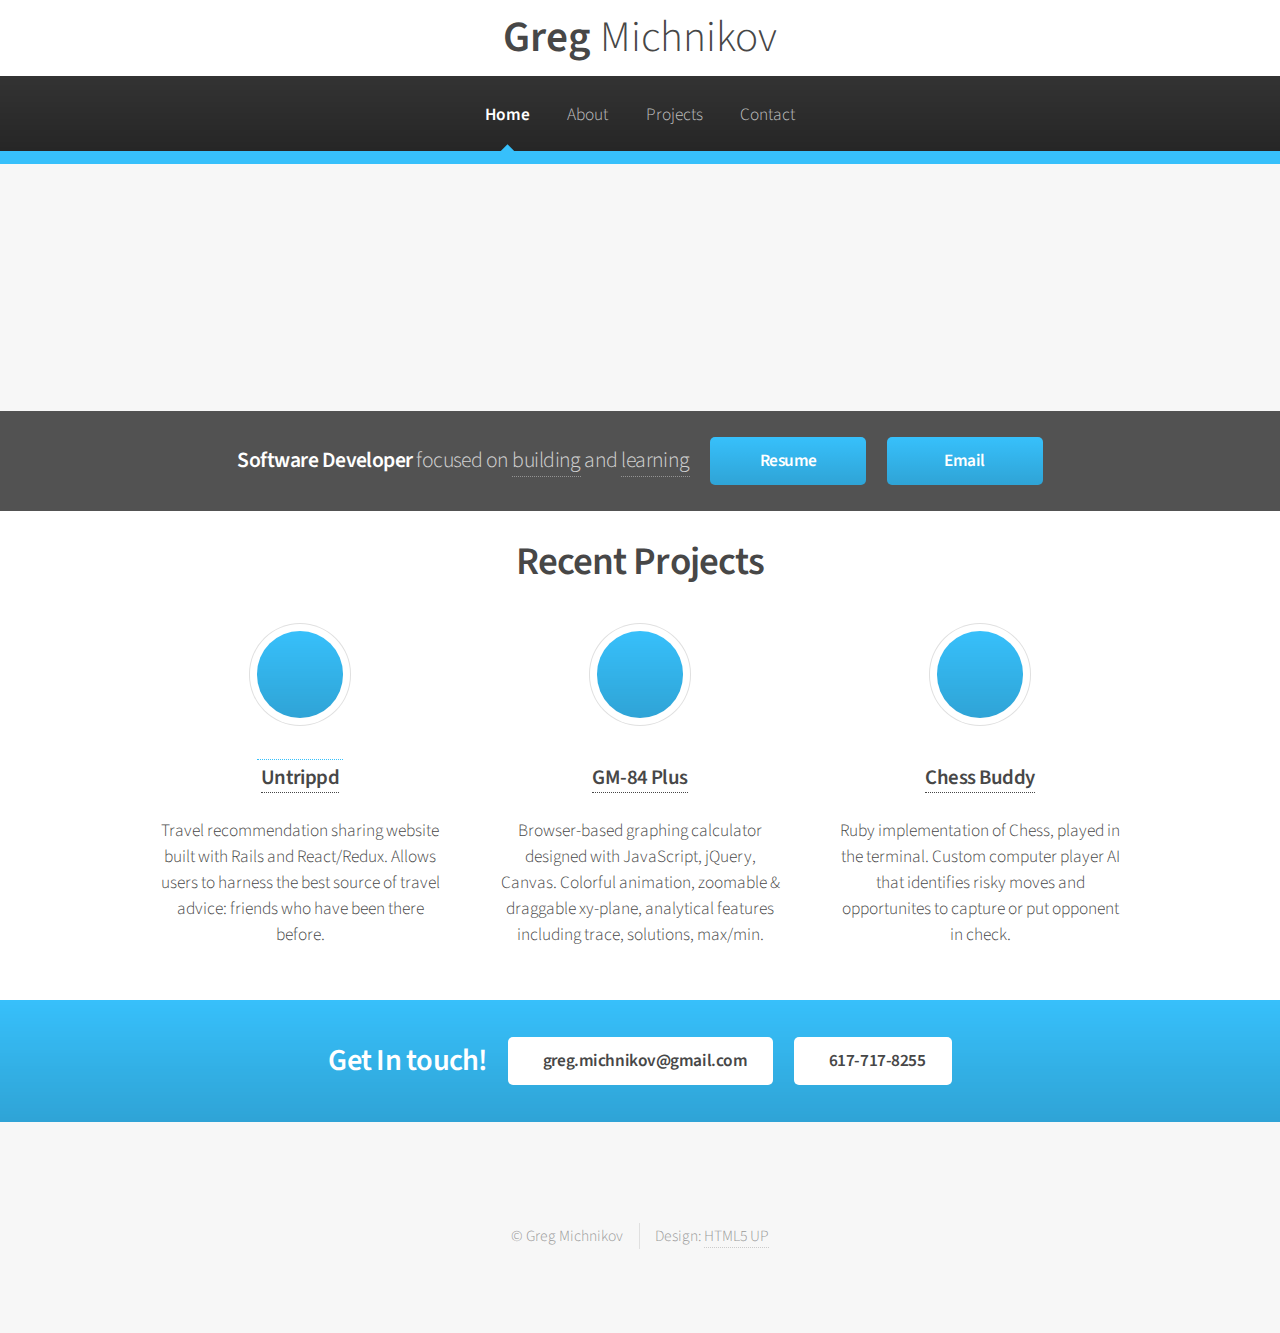
==== commit c5665fdb: "Begin adding icons" ====
--- a/index.html
+++ b/index.html
@@ -27,18 +27,17 @@
 						<nav id="nav">
 							<ul>
 								<li class="current"><a href="index.html">Home</a></li>
-								<li><a href="#">About</a></li>
+								<li><a href="about.html">About</a></li>
 
 								<li>
-									<a href="#">Projects</a>
+									<a href="index.html#projects">Projects</a>
 									<ul>
-										<li><a href="#">Untrippd</a></li>
-										<li><a href="#">GM-84 Plus</a></li>
-										<li><a href="#">Chess Buddy</a></li>
+										<li><a href="untrippd.html">Untrippd</a></li>
+										<li><a href="gm-84-plus.html">GM-84 Plus</a></li>
+										<li><a href="chess-buddy.html">Chess Buddy</a></li>
 									</ul>
 								</li>
-								<li><a href="right-sidebar.html">Education & Skills</a></li>
-								<li><a href="two-sidebar.html">Contact</a></li>
+								<li><a href="index.html#contact">Contact</a></li>
 							</ul>
 						</nav>
 
@@ -48,8 +47,8 @@
 				<section id="banner">
 					<header>
 						<h2>Software Developer <em>focused on <a href="http://html5up.net">building</a> and <a href="http://html5up.net">learning</a></em></h2>
-						<a href="#" class="button">Resume</a>
-						<a href="#" class="button">Email</a>
+						<a href="https://gmichnikov.github.io/portfolio/assets/Greg-Michnikov-Resume.pdf" class="button">Resume</a>
+						<a href="#contact" class="button">Email</a>
 					</header>
 				</section>
 
@@ -57,7 +56,7 @@
 					<section class="wrapper style2">
 						<div class="container">
 							<header class="major">
-								<h2>Recent Projects</h2>
+								<a name="projects"></a><h2>Recent Projects</h2>
 							</header>
 						</div>
 					</section>
@@ -91,6 +90,20 @@
 					</div>
 				</section>
 
+				<!-- CTA -->
+					<a name="contact"></a>
+					<section id="cta" class="wrapper style3">
+						<div class="container">
+							<header>
+								<h2>Get In touch!</h2>
+								<span class="button"><i class="icon fa-paper-plane"></i> greg.michnikov@gmail.com</span>
+								<span class="button"><i class="icon fa-phone"></i> 617-717-8255</span>
+							</header>
+						</div>
+					</section>
+
+
+
 
 			<!-- Footer -->
 				<div id="footer">
@@ -102,7 +115,7 @@
 							<li><a href="https://www.linkedin.com/in/gregmichnikov" class="icon fa-linkedin"><span class="label">LinkedIn</span></a></li>
 							<li><a href="mailto:greg.michnikov@gmail.com
 &amp;subject=Hi%20Greg!" class="icon fa-paper-plane"><span class="label">Email</span></a></li>
-							<li><a href="#" class="icon fa-file-pdf-o"><span class="label">Rsume</span></a></li>
+							<li><a href="https://gmichnikov.github.io/portfolio/assets/Greg-Michnikov-Resume.pdf" class="icon fa-file-pdf-o"><span class="label">Resume</span></a></li>
 						</ul>
 
 					<!-- Copyright -->
--- a/assets/css/main.css
+++ b/assets/css/main.css
@@ -2381,7 +2381,15 @@
 				position: relative;
 				display: inline-block;
 				margin-left: 1em;
-			}
+				color: #c0c0c0;
+
+			}
+
+			#nav > ul > li:hover{
+				color: #fff;
+				cursor: default;
+			}
+
 
 				#nav > ul > li a {
 					color: #c0c0c0;
@@ -2477,7 +2485,7 @@
 /* Banner */
 
 	#banner {
-		background-image: url("https://raw.githubusercontent.com/gmichnikov/portfolio/master/images/rocks.jpeg");
+		background-image: url("https://gmichnikov.github.io/portfolio/images/rocks.jpeg");
 		background-position: center center;
 		background-size: cover;
 		height: 28em;
@@ -2552,8 +2560,12 @@
 				color: #474747;
 			}
 
+				.wrapper.style3 .button .icon{
+					margin-right: 9px;
+				}
 				.wrapper.style3 .button:hover {
-					color: #37c0fb !important;
+					color: #474747 !important;
+					cursor: default;
 				}
 
 /* CTA */
@@ -3155,6 +3167,11 @@
 				text-align: left;
 			}
 
+			.style3 .button {
+				display: block;
+				margin: 10px auto;
+				width: 100%;
+			}
 	}
 
 
@@ -3162,3 +3179,9 @@
 .style2 h2 {
 	margin-bottom: 0;
 }
+
+
+.devicon-github-plain {
+	font-size: 36px;
+	color: rgb(55, 192, 251) !important;
+}
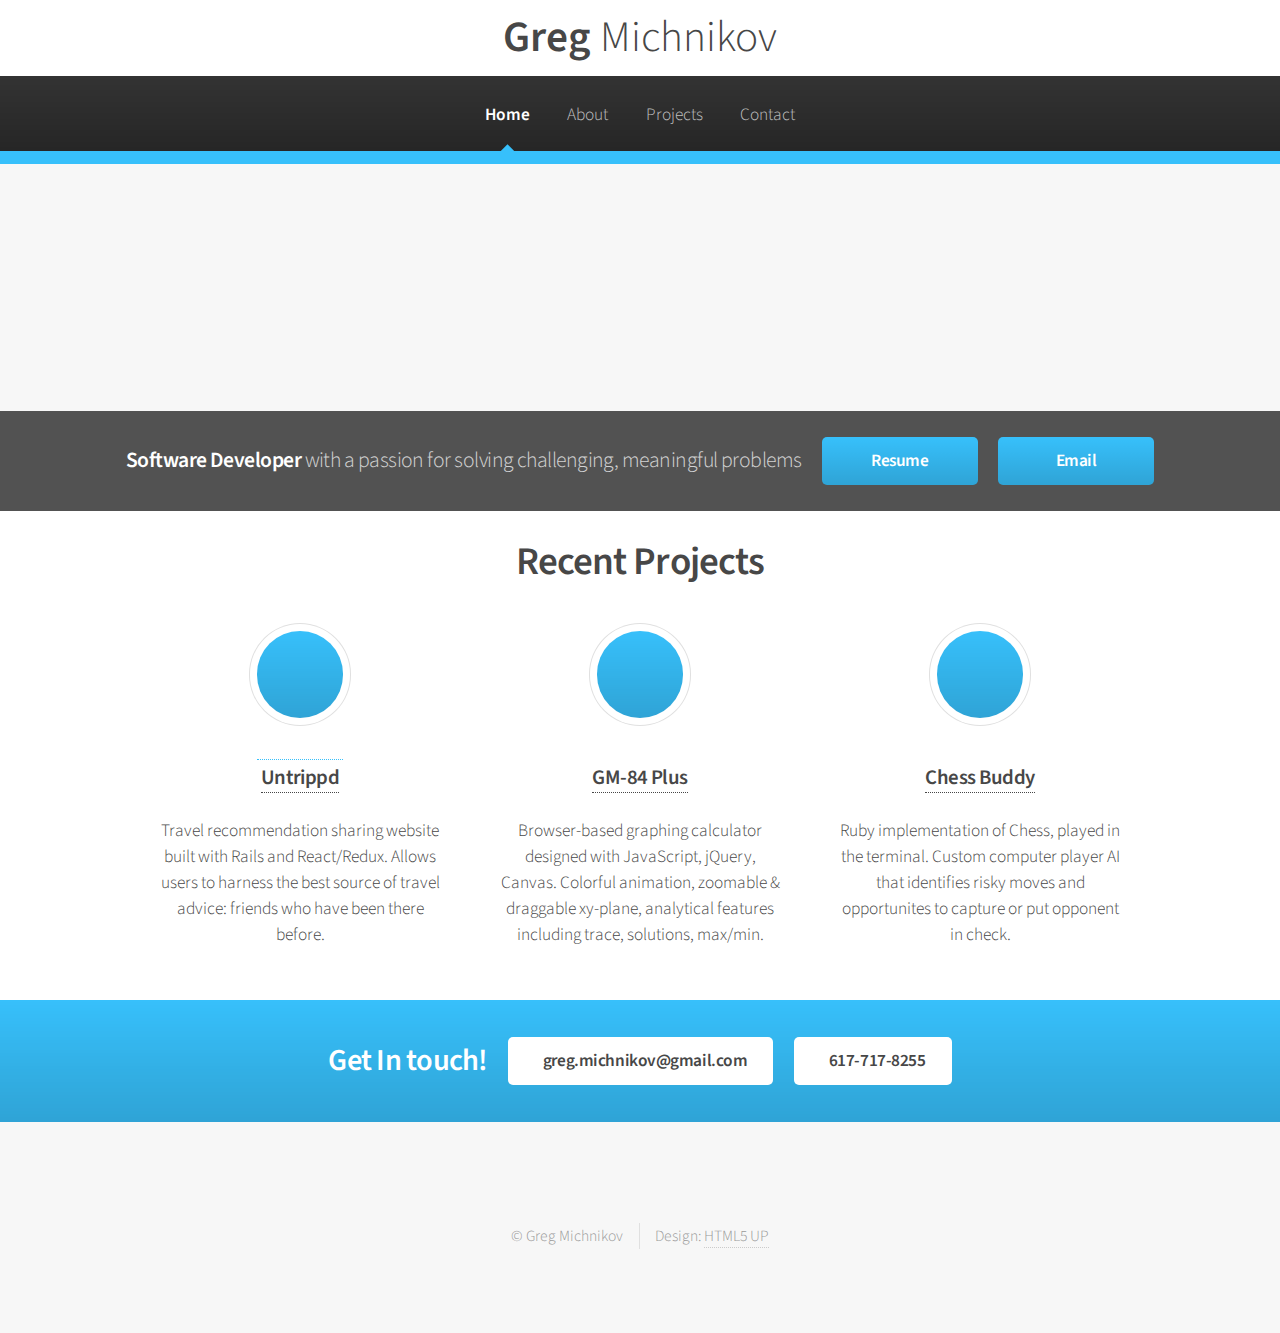
==== commit d9e3db57: "Add favicon, change links to assets" ====
--- a/index.html
+++ b/index.html
@@ -6,11 +6,12 @@
 -->
 <html>
 	<head>
-		<title>Greg Michnikov | Software Developer</title>
+		<title>Greg Michnikov :: Software Developer</title>
 		<meta charset="utf-8" />
 		<meta name="viewport" content="width=device-width, initial-scale=1" />
 		<!--[if lte IE 8]><script src="assets/js/ie/html5shiv.js"></script><![endif]-->
 		<link rel="stylesheet" href="assets/css/main.css" />
+		<link rel='shortcut icon' href='favicon.ico' type='image/x-icon'/ >
 		<!--[if lte IE 8]><link rel="stylesheet" href="assets/css/ie8.css" /><![endif]-->
 		<!--[if lte IE 9]><link rel="stylesheet" href="assets/css/ie9.css" /><![endif]-->
 	</head>
@@ -46,8 +47,8 @@
 			<!-- Banner -->
 				<section id="banner">
 					<header>
-						<h2>Software Developer <em>focused on <a href="http://html5up.net">building</a> and <a href="http://html5up.net">learning</a></em></h2>
-						<a href="https://gmichnikov.github.io/portfolio/assets/Greg-Michnikov-Resume.pdf" class="button">Resume</a>
+						<h2>Software Developer <em>with a passion for solving challenging, meaningful problems</em></h2>
+						<a href="http://gregmichnikov.com/assets/Greg-Michnikov-Resume.pdf" class="button">Resume</a>
 						<a href="#contact" class="button">Email</a>
 					</header>
 				</section>
@@ -68,21 +69,21 @@
 							<section class="4u 12u(narrower)">
 								<div class="box highlight"><a href="#">
 									<i class="icon major fa-plane"></i>
-									<h3><a href="#">Untrippd</a></h3>
+									<h3><a href="untrippd.html">Untrippd</a></h3>
 									<p>Travel recommendation sharing website built with Rails and React/Redux. Allows users to harness the best source of travel advice: friends who have been there before.</p>
 							</a>	</div>
 							</section>
 							<section class="4u 12u(narrower)">
 								<div class="box highlight">
 									<i class="icon major fa-calculator"></i>
-									<h3><a href="#">GM-84 Plus</a></h3>
+									<h3><a href="gm-84-plus.html">GM-84 Plus</a></h3>
 									<p>Browser-based graphing calculator designed with JavaScript, jQuery, Canvas. Colorful animation, zoomable & draggable xy-plane, analytical features including trace, solutions, max/min.</p>
 								</div>
 							</section>
 							<section class="4u 12u(narrower)">
 								<div class="box highlight">
 									<i class="icon major fa-trophy"></i>
-									<h3><a href="#">Chess Buddy</a></h3>
+									<h3><a href="chess-buddy.html">Chess Buddy</a></h3>
 									<p>Ruby implementation of Chess, played in the terminal. Custom computer player AI that identifies risky moves and opportunites to capture or put opponent in check.</p>
 								</div>
 							</section>
@@ -113,9 +114,8 @@
 						<ul class="icons">
 							<li><a href="https://github.com/gmichnikov" class="icon fa-github"><span class="label">GitHub</span></a></li>
 							<li><a href="https://www.linkedin.com/in/gregmichnikov" class="icon fa-linkedin"><span class="label">LinkedIn</span></a></li>
-							<li><a href="mailto:greg.michnikov@gmail.com
-&amp;subject=Hi%20Greg!" class="icon fa-paper-plane"><span class="label">Email</span></a></li>
-							<li><a href="https://gmichnikov.github.io/portfolio/assets/Greg-Michnikov-Resume.pdf" class="icon fa-file-pdf-o"><span class="label">Resume</span></a></li>
+							<li><a href="mailto:greg.michnikov@gmail.com" class="icon fa-paper-plane"><span class="label">Email</span></a></li>
+							<li><a href="http://gregmichnikov.com/assets/Greg-Michnikov-Resume.pdf" class="icon fa-file-pdf-o"><span class="label">Resume</span></a></li>
 						</ul>
 
 					<!-- Copyright -->
--- a/assets/css/main.css
+++ b/assets/css/main.css
@@ -2485,7 +2485,7 @@
 /* Banner */
 
 	#banner {
-		background-image: url("https://gmichnikov.github.io/portfolio/images/rocks.jpeg");
+		background-image: url("http://gregmichnikov.com/images/rocks.jpeg");
 		background-position: center center;
 		background-size: cover;
 		height: 28em;
@@ -3181,7 +3181,34 @@
 }
 
 
-.devicon-github-plain {
-	font-size: 36px;
-	color: rgb(55, 192, 251) !important;
+#sidebar i {
+	display: inline-block;
+	font-size: 48px;
+	margin: 10px;
+	/*color: rgb(55, 192, 251) !important;*/
 }
+
+#sidebar section {
+	margin-bottom: 30px;
+}
+
+
+.education img {
+	display: inline-block;
+	width: 48px;
+	height: 48px;
+	margin: 10px;
+}
+
+.education ul {
+	margin: 10px 0 20px 0;
+}
+
+.education li {
+	list-style: square;;
+}
+
+
+.education .title {
+	font-weight: bold;
+}
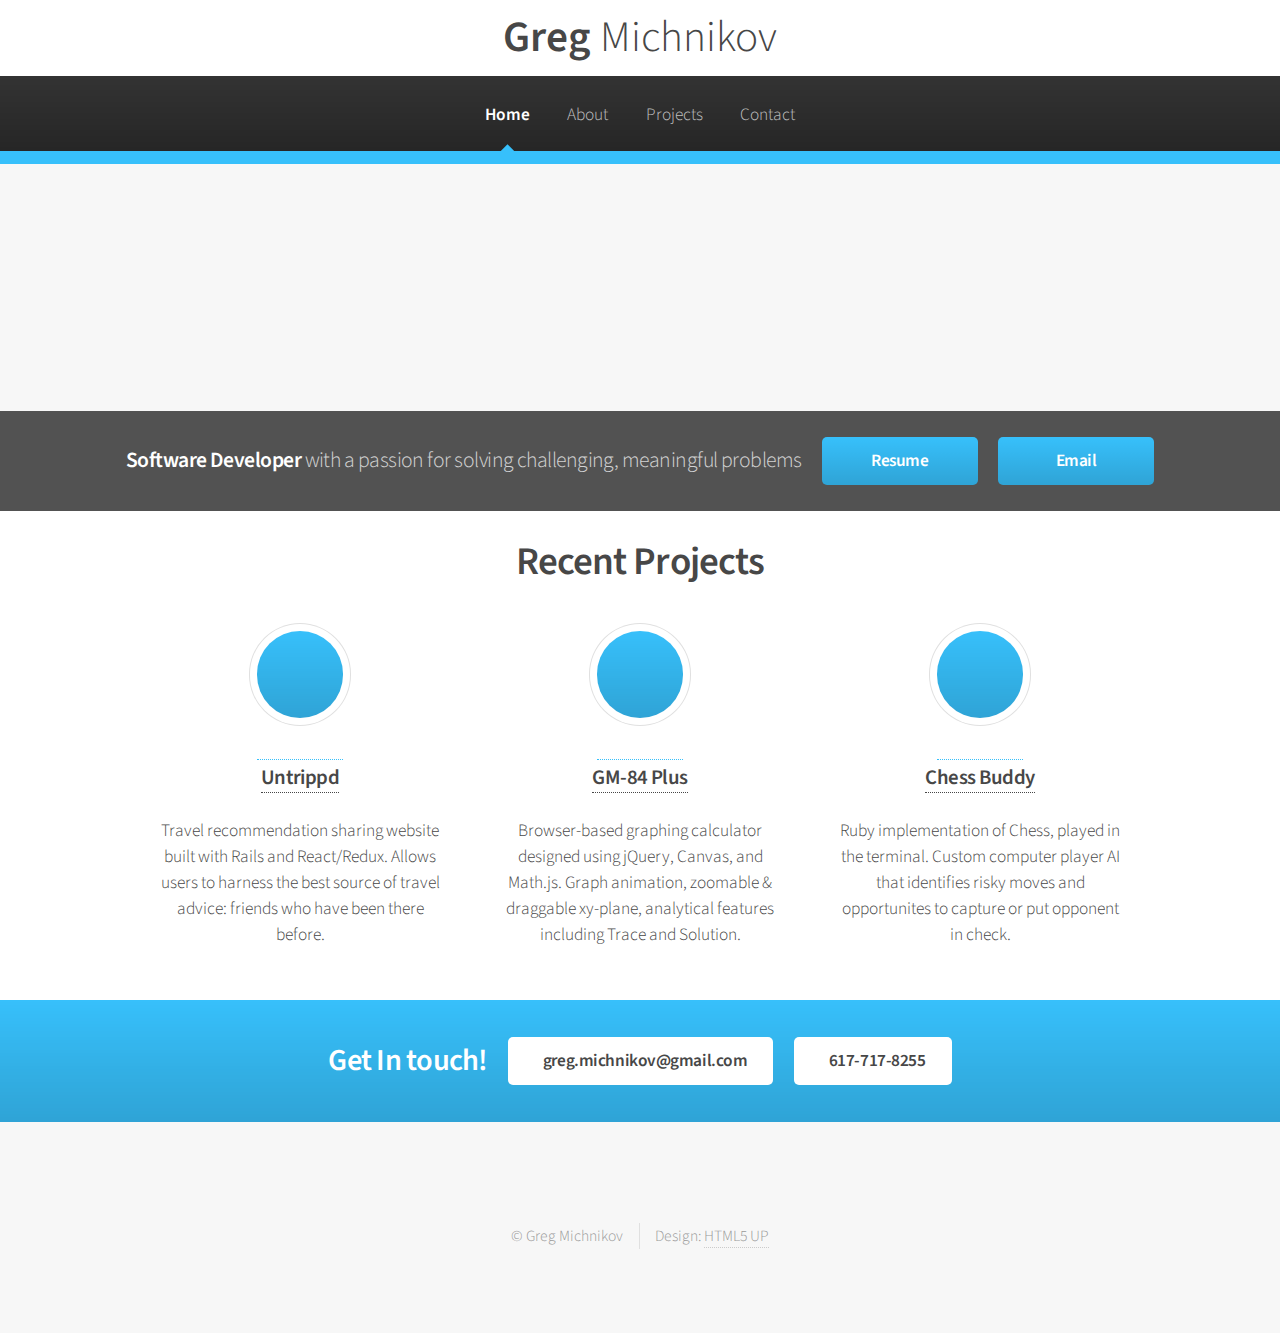
==== commit 93b0f26d: "Add links, change gm84plus description" ====
--- a/index.html
+++ b/index.html
@@ -11,7 +11,7 @@
 		<meta name="viewport" content="width=device-width, initial-scale=1" />
 		<!--[if lte IE 8]><script src="assets/js/ie/html5shiv.js"></script><![endif]-->
 		<link rel="stylesheet" href="assets/css/main.css" />
-		<link rel='shortcut icon' href='favicon.ico' type='image/x-icon'/ >
+		<link rel='icon' href='favicon.ico' type='image/x-icon'/ >
 		<!--[if lte IE 8]><link rel="stylesheet" href="assets/css/ie8.css" /><![endif]-->
 		<!--[if lte IE 9]><link rel="stylesheet" href="assets/css/ie9.css" /><![endif]-->
 	</head>
@@ -48,7 +48,7 @@
 				<section id="banner">
 					<header>
 						<h2>Software Developer <em>with a passion for solving challenging, meaningful problems</em></h2>
-						<a href="http://gregmichnikov.com/assets/Greg-Michnikov-Resume.pdf" class="button">Resume</a>
+						<a href="http://gregmichnikov.com/assets/Greg-Michnikov-Resume.pdf" class="button" target="_blank">Resume</a>
 						<a href="#contact" class="button">Email</a>
 					</header>
 				</section>
@@ -67,21 +67,21 @@
 					<div class="container">
 						<div class="row 200%">
 							<section class="4u 12u(narrower)">
-								<div class="box highlight"><a href="#">
+								<div class="box highlight"><a href="untrippd.html">
 									<i class="icon major fa-plane"></i>
 									<h3><a href="untrippd.html">Untrippd</a></h3>
 									<p>Travel recommendation sharing website built with Rails and React/Redux. Allows users to harness the best source of travel advice: friends who have been there before.</p>
 							</a>	</div>
 							</section>
 							<section class="4u 12u(narrower)">
-								<div class="box highlight">
+								<div class="box highlight"><a href="gm-84-plus.html">
 									<i class="icon major fa-calculator"></i>
 									<h3><a href="gm-84-plus.html">GM-84 Plus</a></h3>
-									<p>Browser-based graphing calculator designed with JavaScript, jQuery, Canvas. Colorful animation, zoomable & draggable xy-plane, analytical features including trace, solutions, max/min.</p>
+									<p>Browser-based graphing calculator designed using jQuery, Canvas, and Math.js. Graph animation, zoomable & draggable xy-plane, analytical features including Trace and Solution.</p>
 								</div>
 							</section>
 							<section class="4u 12u(narrower)">
-								<div class="box highlight">
+								<div class="box highlight"><a href="chess-buddy.html">
 									<i class="icon major fa-trophy"></i>
 									<h3><a href="chess-buddy.html">Chess Buddy</a></h3>
 									<p>Ruby implementation of Chess, played in the terminal. Custom computer player AI that identifies risky moves and opportunites to capture or put opponent in check.</p>
@@ -112,10 +112,10 @@
 
 					<!-- Icons -->
 						<ul class="icons">
-							<li><a href="https://github.com/gmichnikov" class="icon fa-github"><span class="label">GitHub</span></a></li>
-							<li><a href="https://www.linkedin.com/in/gregmichnikov" class="icon fa-linkedin"><span class="label">LinkedIn</span></a></li>
+							<li><a href="https://github.com/gmichnikov" class="icon fa-github" target="_blank" ><span class="label">GitHub</span></a></li>
+							<li><a href="https://www.linkedin.com/in/gregmichnikov" class="icon fa-linkedin" target="_blank"><span class="label">LinkedIn</span></a></li>
 							<li><a href="mailto:greg.michnikov@gmail.com" class="icon fa-paper-plane"><span class="label">Email</span></a></li>
-							<li><a href="http://gregmichnikov.com/assets/Greg-Michnikov-Resume.pdf" class="icon fa-file-pdf-o"><span class="label">Resume</span></a></li>
+							<li><a href="http://gregmichnikov.com/assets/Greg-Michnikov-Resume.pdf" class="icon fa-file-pdf-o" target="_blank"><span class="label">Resume</span></a></li>
 						</ul>
 
 					<!-- Copyright -->
--- a/assets/css/main.css
+++ b/assets/css/main.css
@@ -1827,6 +1827,7 @@
 		a:hover {
 			color: #37c0fb;
 			border-bottom-color: transparent;
+			cursor: pointer;
 		}
 
 	strong, b {
@@ -2087,6 +2088,10 @@
 			line-height: 5em;
 			box-shadow: 0 0 0 7px white, 0 0 0 8px #e0e0e0;
 			margin: 0 0 2em 0;
+		}
+
+		.icon.major:hover {
+			cursor: pointer;
 		}
 
 			.icon.major:before {
